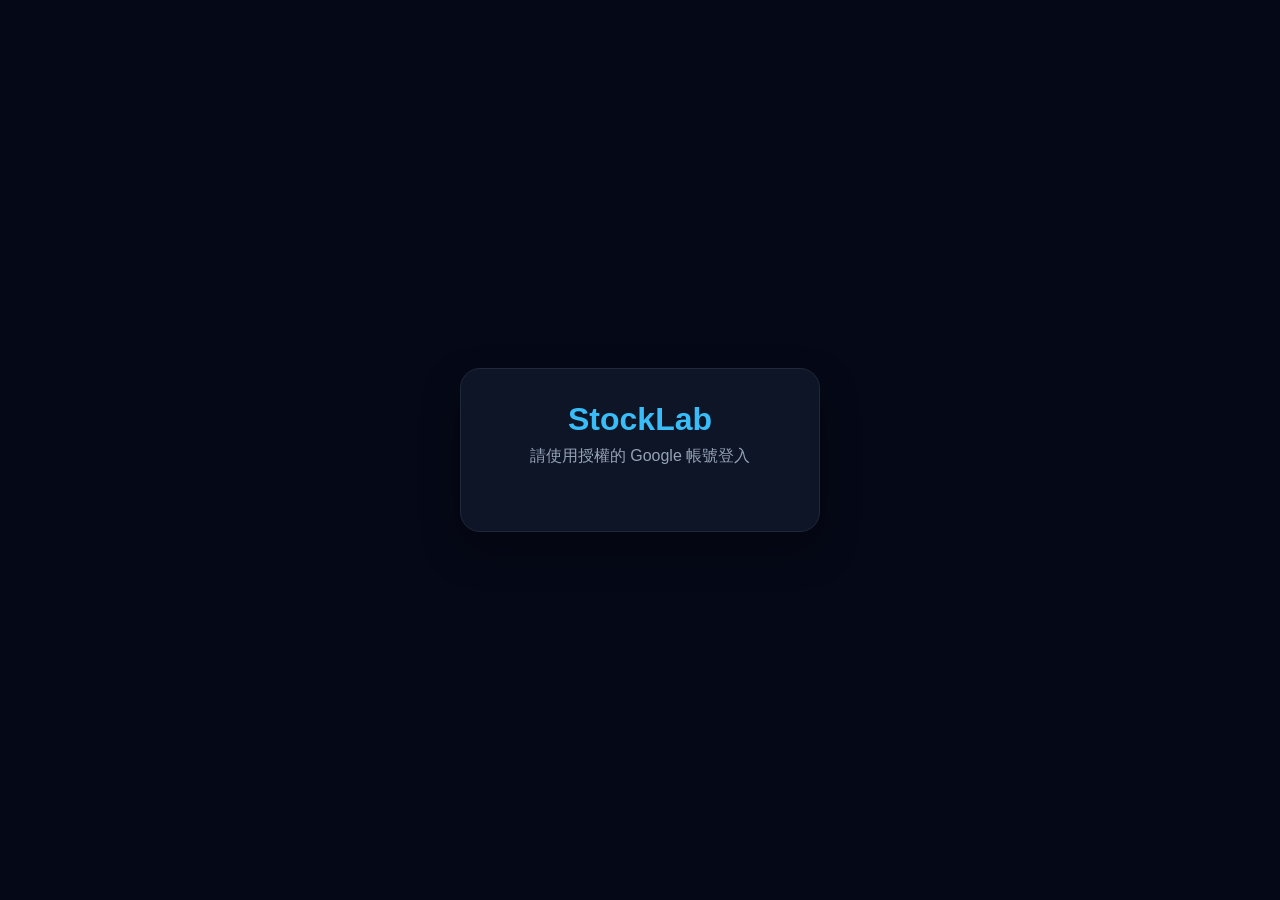
==== index.html @ 7ed43d54 "feat: compact screener multiselects and sortable result headers" ====
<!DOCTYPE html>
<html lang="zh-Hant">
<head>
  <meta charset="UTF-8" />
  <meta name="viewport" content="width=device-width, initial-scale=1.0" />
  <title>StockLab</title>
  <meta name="theme-color" content="#050816" />
  <!-- 預熱後端連線：首個 JSONP 打 script.google.com（302 轉 googleusercontent），
       讓 DNS/TLS 握手與 HTML/JS 解析並行，省下首次請求的連線建立時間。 -->
  <link rel="preconnect" href="https://script.google.com" crossorigin />
  <link rel="dns-prefetch" href="https://script.googleusercontent.com" />
  <link rel="preconnect" href="https://accounts.google.com" crossorigin />
  <link rel="icon" href="icons/favicon.svg" type="image/svg+xml" />
  <link rel="apple-touch-icon" href="icons/apple-touch-icon.png" />
  <link rel="manifest" href="manifest.json" />
  <link rel="stylesheet" href="css/style.css?v=11.29-mobile2" />
  <link rel="stylesheet" href="css/mobile.css?v=11.29-mobile2" />
  <script id="gsi-client" src="https://accounts.google.com/gsi/client" async defer></script>
</head>
<body>
  <div id="login-overlay" class="login-overlay" hidden>
    <div class="login-card">
      <h1>StockLab</h1>
      <p>請使用授權的 Google 帳號登入</p>
      <div id="gsi-button"></div>
      <div id="login-loading" class="login-loading" hidden><span class="login-spinner" aria-hidden="true"></span><span id="login-loading-text">登入中…</span></div>
      <p id="login-error" class="login-error" hidden></p>
    </div>
  </div>

  <div class="app">
    <aside class="sidebar">
      <div class="logo">StockLab</div>
      <div class="version-stack">
        <div class="app-version" id="appVersion">前端 --</div>
        <div class="app-version backend-version is-pending" id="backendVersion">後端 檢查中</div>
      </div>
      <nav class="nav">
        <button class="nav-btn active" data-page="dashboard">首頁總覽</button>
        <button class="nav-btn" data-page="candidates">候選清單</button>
        <button class="nav-btn" data-page="screener">選股策略</button>
        <button class="nav-btn" data-page="market">市場總覽</button>
        <button class="nav-btn" data-page="portfolio">我的庫存</button>
        <button class="nav-btn" data-page="analysis">線圖分析</button>
        <button class="nav-btn" data-page="admin" id="navAdmin" hidden>帳號管理</button>
        <button class="nav-btn mobile-more-btn" id="btnMobileMore" type="button">更多</button>
      </nav>
      <button type="button" class="sidebar-logout-btn" data-action="logout">登出</button>
    </aside>

    <main class="main">
      <div class="topbar">
        <div>
          <h1 id="pageTitle">首頁總覽</h1>
          <div class="muted" id="pageSubtitle">盤後大盤、關注股票與技術訊號</div>
          <div id="dashboardUpdateStatus" class="update-status">讀取更新狀態...</div>
        </div>
        <div class="top-actions">
          <button id="btnUpdateDaily">更新盤後資料</button>
          <button id="btnRunDerived" title="把技術指標與所有衍生快取排入背景分階段重算，完成後首頁自動更新（避免單次請求撞後端 6 分鐘上限）">重算指標</button>
          <button id="btnBackfillHistory">回補歷史資料</button>
          <button id="btnRefreshVersion">更新版本</button>
          <button id="btnNotificationCenter" class="notification-button" type="button" aria-label="開啟通知中心">通知 <span id="notificationUnreadCount" class="notification-count" hidden>0</span></button>
          <div class="muted" id="apiStatus">尚未連線</div>
        </div>
      </div>

      <section id="dashboardPage" class="page active">
        <div id="marketCards" class="dashboard-primary-grid"></div>
        <div id="dashboardV11Summary" class="dashboard-v11-summary"></div>

        <div class="panel">
          <div class="panel-header">
            <div>
              <h2>我的關注股票</h2>
            </div>
            <div class="watch-actions">
              <button id="btnToggleWatchForm" class="icon-btn" type="button" title="新增關注股票" aria-label="新增關注股票">＋</button>
              <button id="btnWatchColumns" class="icon-btn" type="button" title="變更欄位" aria-label="變更欄位">✏️</button>
              <div id="watchColumnMenu" class="column-menu" hidden role="dialog" aria-label="選擇欄位"></div>
            </div>
            <label class="candidate-sort watch-mobile-sort" for="watchlistMobileSort">排序
              <select id="watchlistMobileSort">
                <option value="symbol">股票代號</option>
                <option value="changePercent">漲跌幅</option>
                <option value="totalScore">技術分數</option>
                <option value="trendText">狀態</option>
                <option value="rsi14">RSI</option>
                <option value="adx14">ADX</option>
                <option value="atrPercent">ATR%</option>
                <option value="volumeRatio">量比</option>
                <option value="foreignNet">外資</option>
                <option value="trustNet">投信</option>
                <option value="dealerNet">自營商</option>
                <option value="signalSummary">訊號</option>
              </select>
            </label>
          </div>

          <form id="watchlistForm" class="watch-form hidden">
            <label class="full">股票代號<input id="watchSymbol" name="symbol" type="text" inputmode="text" required placeholder="2330, 006208, 0050" autocomplete="off" /></label>
            <label class="full">備註<input name="note" type="text" placeholder="ETF 長期觀察" /></label>
            <label>目標價<input name="target_price" type="number" step="0.0001" placeholder="250" /></label>
            <label>提醒價<input name="alert_price" type="number" step="0.0001" placeholder="230" /></label>
            <label class="check-label full">
              <input name="backfill" type="checkbox" />
              加入後自動回補歷史資料
            </label>
            <div class="form-actions full">
              <button type="submit">加入關注股票</button>
              <span id="watchFormMessage" class="muted"></span>
            </div>
          </form>

          <div id="emptyWatchlist" class="empty-state hidden">
            <div>目前尚未加入關注股票</div>
            <button id="btnEmptyAddWatch">新增關注股票</button>
          </div>
          <div class="table-wrap">
            <table>
              <thead>
                <tr>
                  <th aria-sort="none"><button class="table-sort-button" type="button" data-watch-sort="symbol">股票</button></th>
                  <th aria-sort="none" data-col="changePercent"><button class="table-sort-button" type="button" data-watch-sort="changePercent">漲跌幅</button></th>
                  <th aria-sort="none" data-col="totalScore"><button class="table-sort-button" type="button" data-watch-sort="totalScore">技術分數</button></th>
                  <th aria-sort="none" data-col="trendText"><button class="table-sort-button" type="button" data-watch-sort="trendText">狀態</button></th>
                  <th aria-sort="none" data-col="rsi14"><button class="table-sort-button" type="button" data-watch-sort="rsi14">RSI</button></th>
                  <th aria-sort="none" data-col="adx14"><button class="table-sort-button" type="button" data-watch-sort="adx14">ADX</button></th>
                  <th aria-sort="none" data-col="atrPercent"><button class="table-sort-button" type="button" data-watch-sort="atrPercent">ATR%</button></th>
                  <th aria-sort="none" data-col="volumeRatio"><button class="table-sort-button" type="button" data-watch-sort="volumeRatio">量比</button></th>
                  <th aria-sort="none" data-col="foreignNet"><button class="table-sort-button" type="button" data-watch-sort="foreignNet">外資</button></th>
                  <th aria-sort="none" data-col="trustNet"><button class="table-sort-button" type="button" data-watch-sort="trustNet">投信</button></th>
                  <th aria-sort="none" data-col="dealerNet"><button class="table-sort-button" type="button" data-watch-sort="dealerNet">自營商</button></th>
                  <th aria-sort="none" data-col="signalSummary"><button class="table-sort-button" type="button" data-watch-sort="signalSummary">訊號</button></th>
                  <th data-col="sparkline">迷你線圖</th>
                  <th>操作</th>
                </tr>
              </thead>
              <tbody id="watchlistBody"></tbody>
            </table>
          </div>
        </div>
      </section>

      <section id="candidatesPage" class="page">
        <div class="candidate-toolbar">
          <div>
            <h2>盤後候選</h2>
            <div id="candidateStatus" class="muted"></div>
          </div>
          <div class="candidate-actions">
            <label class="candidate-sort">排序
              <select id="candidateSort">
                <option value="totalScore">技術分數高到低</option>
                <option value="riskScore">風險分數高到低</option>
                <option value="symbol">股票代號</option>
              </select>
            </label>
            <label class="candidate-sort">篩選
              <select id="candidateFilter">
                <option value="all">全部候選</option>
                <option value="buy">買入候選</option>
                <option value="sell">賣出候選</option>
                <option value="etf">ETF</option>
                <option value="stock">個股</option>
              </select>
            </label>
          </div>
        </div>
        <div id="candidateSummary" class="grid-4 candidate-summary"></div>

        <div class="panel candidate-section">
          <div class="panel-header">
            <div>
              <h2>買入候選</h2>
            </div>
          </div>
          <div class="table-wrap">
            <table>
              <thead>
                <tr>
                  <th>股票</th>
                  <th>收盤價</th>
                  <th>RSI</th>
                  <th>ADX</th>
                  <th>ATR</th>
                  <th>技術分數</th>
                  <th>風險分數</th>
                  <th>狀態</th>
                  <th>符合原因</th>
                  <th>建議</th>
                </tr>
              </thead>
              <tbody id="buyCandidatesBody"></tbody>
            </table>
          </div>
        </div>

        <div class="panel candidate-section">
          <div class="panel-header">
            <div>
              <h2>賣出候選</h2>
            </div>
          </div>
          <div class="table-wrap">
            <table>
              <thead>
                <tr>
                  <th>股票</th>
                  <th>收盤價</th>
                  <th>RSI</th>
                  <th>ADX</th>
                  <th>ATR</th>
                  <th>技術分數</th>
                  <th>風險分數</th>
                  <th>狀態</th>
                  <th>符合原因</th>
                  <th>建議</th>
                </tr>
              </thead>
              <tbody id="sellCandidatesBody"></tbody>
            </table>
          </div>
        </div>
      </section>

      <section id="screenerPage" class="page">
        <div class="screener-toolbar panel">
          <div>
            <div class="section-kicker">全市場盤後選股</div>
            <h2>選股策略組合</h2>
            <div id="screenerMetaStatus" class="muted">正在讀取上市、上櫃及 ETF 資料狀態…</div>
          </div>
          <div class="screener-toolbar-actions">
            <button id="btnRefreshScreenerDaily" type="button" hidden>更新今日資料</button>
            <button id="btnBootstrapScreenerData" type="button" hidden>首次建立 80 日資料</button>
          </div>
        </div>

        <div class="panel screener-builder">
          <div class="panel-header">
            <div>
              <h2>自訂選股條件</h2>
            </div>
            <button id="btnOpenScreenerConditions" type="button">＋ 加入條件</button>
          </div>
          <div id="screenerConditionBar" class="screener-condition-bar"></div>
          <div class="screener-run-bar">
            <button id="btnStartScreener" type="button">開始選股</button>
          </div>
        </div>

        <div class="panel screener-results-panel">
          <div class="panel-header">
            <div>
              <h2>符合條件清單</h2>
            </div>
          </div>
          <div class="table-wrap">
            <table class="screener-results-table">
              <thead id="screenerResultHead"><tr>
                <th scope="col" aria-sort="none"><button type="button" data-screener-sort="symbol" title="依股票代號排序">股票 <span class="screener-sort-arrow" aria-hidden="true">↕</span></button></th>
                <th scope="col" aria-sort="none"><button type="button" data-screener-sort="market">市場 <span class="screener-sort-arrow" aria-hidden="true">↕</span></button></th>
                <th scope="col" aria-sort="none"><button type="button" data-screener-sort="industry">產業 <span class="screener-sort-arrow" aria-hidden="true">↕</span></button></th>
                <th scope="col" aria-sort="none"><button type="button" data-screener-sort="close">收盤價 <span class="screener-sort-arrow" aria-hidden="true">↕</span></button></th>
                <th scope="col" aria-sort="none"><button type="button" data-screener-sort="changePercent">漲跌幅 <span class="screener-sort-arrow" aria-hidden="true">↕</span></button></th>
                <th scope="col" aria-sort="descending"><button type="button" data-screener-sort="volume">成交量 <span class="screener-sort-arrow" aria-hidden="true">↓</span></button></th>
                <th scope="col" aria-sort="none"><button type="button" data-screener-sort="peRatio">本益比 <span class="screener-sort-arrow" aria-hidden="true">↕</span></button></th>
                <th scope="col" aria-sort="none"><button type="button" data-screener-sort="rsi14">RSI <span class="screener-sort-arrow" aria-hidden="true">↕</span></button></th>
                <th scope="col">操作</th>
              </tr></thead>
              <tbody id="screenerResultBody"><tr><td colspan="9" class="candidate-empty">尚未執行選股</td></tr></tbody>
            </table>
          </div>
          <div id="screenerPagination" class="screener-pagination"></div>
        </div>
      </section>

      <section id="marketPage" class="page">
        <div id="marketSummaryCards" class="grid-4"></div>
        <div class="panel"><h2>市場摘要</h2><div id="marketSummaryBody" class="v11-list"></div></div>
      </section>

      <section id="portfolioPage" class="page">
        <div class="portfolio-page-header">
          <div>
            <h2>我的庫存</h2>
            <div id="portfolioStatus" class="muted">讀取最新庫存...</div>
          </div>
          <button id="openQuickTradeBtn" type="button" data-action="open-trade-modal">＋ 快速買賣</button>
        </div>

        <div id="portfolioSummary" class="portfolio-summary-grid"></div>

        <div class="panel">
          <div class="panel-header">
            <div>
              <h2>持有部位</h2>
            </div>
            <button id="btnRefreshPortfolio" type="button">重新計算</button>
          </div>
          <div class="table-wrap">
            <table>
              <thead>
                <tr>
                  <th>股票</th>
                  <th>股數</th>
                  <th>平均成本</th>
                  <th>現價</th>
                  <th>今日漲跌</th>
                  <th>今日損益</th>
                  <th>市值</th>
                  <th>未實現損益</th>
                  <th>累積報酬率</th>
                  <th>技術狀態</th>
                  <th>操作</th>
                </tr>
              </thead>
              <tbody id="portfolioBody"></tbody>
            </table>
          </div>
        </div>

        <details id="portfolioTransactionsDetails" class="panel disclosure-panel">
          <summary><span>最近交易紀錄</span><small>展開後才載入</small></summary>
          <div class="disclosure-content">
            <div class="table-wrap">
              <table>
                <thead><tr><th>日期</th><th>類型</th><th>股票</th><th>股數</th><th>價格</th><th>手續費</th><th>稅</th><th>備註</th><th>操作</th></tr></thead>
                <tbody id="transactionsBody"></tbody>
              </table>
            </div>
            <div class="list-actions"><button id="btnLoadMoreTransactions" type="button" hidden>載入更多</button></div>
          </div>
        </details>
      </section>

      <section id="analysisPage" class="page">
        <div class="panel">
          <div class="panel-header">
            <div><h2 id="analysisTitle">線圖分析</h2></div>
            <div class="inline-form">
              <input id="analysisSymbol" type="text" inputmode="numeric" aria-label="股票代號" placeholder="輸入股票代號，例如 006208" />
              <button id="btnLoadAnalysis">查詢</button>
              <button id="btnRefreshAnalysis" type="button">重新整理</button>
            </div>
          </div>
        </div>

        <div class="panel analysis-chart-panel">
          <div class="chart-wrap">
            <svg id="mainChart" viewBox="0 0 920 420" preserveAspectRatio="none"></svg>
            <div id="chartTooltip" class="chart-tooltip" hidden></div>
          </div>
          <div class="chart-legend-bar">
            <div class="line-menu-wrap">
              <button id="btnAnalysisLines" class="icon-btn" type="button" title="選擇顯示的線" aria-label="選擇顯示的線">✏️</button>
              <div id="analysisLineControls" class="line-controls column-menu" hidden role="dialog" aria-label="選擇顯示的線"></div>
            </div>
            <div class="legend"><span class="legend-item price-line">收盤價</span><span class="legend-item cost-line">平均成本</span></div>
          </div>
          <div id="analysisDataNotice" class="analysis-notice" hidden></div>
        </div>

        <div class="panel">
          <h2>技術摘要</h2>
          <div id="indicatorCards" class="metric-grid"></div>
        </div>

        <div id="analysisDetailBody" class="analysis-detail-sections"></div>

        <div class="panel">
          <h2>近期技術訊號</h2>
          <div id="signalsBox"></div>
        </div>
      </section>

      <section id="adminPage" class="page">
        <div class="panel">
          <div class="panel-header">
            <div>
              <h2>帳號管理</h2>
              <div class="muted">白名單帳號才能登入。角色 admin 可管理帳號；user 只能看資料（資料目前全體共用）。</div>
            </div>
          </div>
          <form id="admin-add-form" class="admin-add-form">
             <input type="email" id="admin-add-email" aria-label="要授權的 Google 電子郵件" placeholder="要授權的 Google email" required />
             <select id="admin-add-role" aria-label="帳號角色"><option value="user">user</option><option value="admin">admin</option></select>
            <button type="submit">新增</button>
          </form>
          <div id="admin-status" class="admin-status" hidden></div>
          <div class="table-wrap">
            <table id="admin-user-table"><thead><tr><th>email</th><th>角色</th><th>狀態</th><th>操作</th></tr></thead><tbody></tbody></table>
          </div>
        </div>
      </section>

    </main>
  </div>

  <div id="mobileMoreSheet" class="mobile-more-sheet" hidden>
    <button class="mobile-more-backdrop" type="button" data-action="close-mobile-more" aria-label="關閉更多選單"></button>
    <div class="mobile-more-panel" role="dialog" aria-modal="true" aria-label="更多功能">
      <div class="mobile-more-header"><strong>更多功能</strong><button type="button" data-action="close-mobile-more" aria-label="關閉">關閉</button></div>
      <div id="mobileMoreLinks" class="mobile-more-links"></div>
    </div>
  </div>

  <div id="screenerConditionSheet" class="floating-sheet screener-condition-sheet" hidden>
    <button class="floating-sheet-backdrop" type="button" data-action="close-screener-conditions" aria-label="關閉選股條件"></button>
    <section class="floating-sheet-panel" role="dialog" aria-modal="true" aria-labelledby="screenerConditionTitle">
      <header class="floating-sheet-header">
        <div><div class="detail-sheet-kicker">選股策略</div><h2 id="screenerConditionTitle">自訂選股條件</h2></div>
        <button class="icon-button" type="button" data-action="close-screener-conditions" aria-label="關閉" title="關閉">×</button>
      </header>
      <div class="screener-catalog-tools">
         <input id="screenerConditionSearch" type="search" aria-label="查詢選股條件" placeholder="查詢條件…" autocomplete="off" />
        <div id="screenerCategoryTabs" class="screener-category-tabs">
          <button type="button" class="active" data-screener-category="all">全部</button>
          <button type="button" data-screener-category="price">價量</button>
          <button type="button" data-screener-category="technical">技術</button>
          <button type="button" data-screener-category="fundamental">基本</button>
          <button type="button" data-screener-category="institution">籌碼</button>
          <button type="button" data-screener-category="basic">市場</button>
        </div>
      </div>
      <div id="screenerCatalogList" class="floating-sheet-body screener-catalog-list"></div>
    </section>
  </div>

  <div id="dashboardDetailSheet" class="detail-sheet" hidden>
    <button class="detail-sheet-backdrop" type="button" data-action="close-dashboard-detail" aria-label="關閉明細"></button>
    <section class="detail-sheet-panel" role="dialog" aria-modal="true" aria-labelledby="dashboardDetailTitle">
      <header class="detail-sheet-header">
        <div><div class="detail-sheet-kicker">首頁明細</div><h2 id="dashboardDetailTitle">詳細清單</h2></div>
        <button class="icon-button" type="button" data-action="close-dashboard-detail" aria-label="關閉" title="關閉">×</button>
      </header>
      <div id="dashboardDetailBody" class="detail-sheet-body"></div>
    </section>
  </div>

  <div id="backfillSheet" class="detail-sheet" hidden>
    <button class="detail-sheet-backdrop" type="button" data-action="close-backfill" aria-label="關閉回補設定"></button>
    <section class="detail-sheet-panel compact" role="dialog" aria-modal="true" aria-labelledby="backfillTitle">
      <header class="detail-sheet-header">
        <div><div class="detail-sheet-kicker">資料工具</div><h2 id="backfillTitle">回補歷史資料</h2></div>
        <button class="icon-button" type="button" data-action="close-backfill" aria-label="關閉" title="關閉">×</button>
      </header>
      <form id="backfillForm" class="backfill-form">
        <div class="inline-warning">回補歷史資料可能需要較久，開始後請勿關閉頁面。</div>
        <label>月份<input name="months" type="number" min="1" max="36" value="12" required /></label>
        <label>指定股票代號（可留空）<input name="symbols" type="text" placeholder="2330, 006208" /></label>
        <div class="form-actions"><button type="submit">開始回補</button><span id="backfillMessage" class="muted"></span></div>
      </form>
    </section>
  </div>

  <div id="notificationSheet" class="floating-sheet notification-sheet" hidden>
    <button class="floating-sheet-backdrop" type="button" data-action="close-notifications" aria-label="關閉通知"></button>
    <section class="floating-sheet-panel" role="dialog" aria-modal="true" aria-labelledby="notificationSheetTitle">
      <header class="floating-sheet-header">
        <div><div class="detail-sheet-kicker">盤後提醒</div><h2 id="notificationSheetTitle">通知</h2></div>
        <button class="icon-button" type="button" data-action="close-notifications" aria-label="關閉" title="關閉">×</button>
      </header>
      <div class="notification-toolbar">
        <button id="btnMarkAllNotificationsRead" type="button">全部已讀</button>
        <button id="btnClearNotificationSheet" class="danger-btn" type="button">清除通知</button>
      </div>
      <div id="notificationSheetBody" class="floating-sheet-body v11-list"></div>
      <button id="btnLoadMoreNotifications" type="button" hidden>載入更多</button>
    </section>
  </div>

  <div id="tradeModal" class="floating-sheet trade-modal" hidden>
    <button class="floating-sheet-backdrop" type="button" data-action="close-trade-modal" aria-label="關閉快速買賣"></button>
    <section class="floating-sheet-panel trade-modal-panel" role="dialog" aria-modal="true" aria-labelledby="tradeModalTitle">
      <header class="floating-sheet-header">
        <div><div class="detail-sheet-kicker">交易紀錄</div><h2 id="tradeModalTitle">快速買賣</h2><div id="tradeStockName" class="muted"></div></div>
        <button class="icon-button" type="button" data-action="close-trade-modal" aria-label="關閉" title="關閉">×</button>
      </header>
      <form id="transactionForm" class="form-grid trade-modal-form">
        <fieldset class="trade-action-field full">
          <legend>類型</legend>
          <div class="segmented-control">
            <label><input type="radio" name="action" value="BUY" checked /><span>買進</span></label>
            <label><input type="radio" name="action" value="SELL" /><span>賣出</span></label>
          </div>
        </fieldset>
        <label>股票代號<input name="symbol" type="text" inputmode="numeric" required placeholder="2330" /></label>
        <label>股數<input name="quantity" type="number" step="0.0001" min="0.0001" required /></label>
        <label>價格<input name="price" type="number" step="0.0001" min="0.0001" required /></label>
        <label>日期<input name="date" type="date" required /></label>
        <label>手續費<input name="fee" type="number" step="0.01" min="0" value="0" /></label>
        <label>交易稅<input name="tax" type="number" step="0.01" min="0" value="0" /></label>
        <label class="full">備註<input name="note" placeholder="選填" /></label>
        <div class="form-actions full"><button type="submit">儲存交易</button><span id="formMessage" class="muted"></span></div>
      </form>
    </section>
  </div>

  <div id="indicatorExplainModal" class="explain-modal" hidden>
    <button class="explain-modal-backdrop" type="button" data-action="close-indicator-explain" aria-label="關閉指標說明"></button>
    <section class="explain-modal-panel" role="dialog" aria-modal="true" aria-labelledby="indicatorExplainTitle">
      <header class="explain-modal-header">
        <div><div id="indicatorExplainKicker" class="explain-modal-kicker">指標說明</div><h3 id="indicatorExplainTitle">技術指標</h3></div>
        <button class="icon-button modal-close" type="button" data-action="close-indicator-explain" aria-label="關閉" title="關閉">×</button>
      </header>
      <div id="indicatorExplainBody" class="explain-modal-body explanation-text"></div>
    </section>
  </div>

  <div id="toastRegion" class="toast-region" role="status" aria-live="polite"></div>

  <script defer src="js/config.js?v=11.29"></script>
  <script defer src="js/api.js?v=11.29"></script>
  <script defer src="js/indicator-explain.js?v=11.29"></script>
  <script defer src="js/app.js?v=11.29-mobile2"></script>
  <script defer src="js/mobile-ui.js?v=11.29-mobile2"></script>
</body>
</html>
---- css/style.css ----
:root {
  --bg: #050816;
  --panel: #0f172a;
  --panel2: #111827;
  --border: #1f2937;
  --text: #e5e7eb;
  --muted: #94a3b8;
  --blue: #38bdf8;
  --green: #22c55e;
  --red: #ef4444;
  --yellow: #eab308;
  --purple: #a78bfa;
}

* {
  box-sizing: border-box;
}

body {
  margin: 0;
  background: var(--bg);
  color: var(--text);
  font-family: Arial, "Microsoft JhengHei", sans-serif;
}

.app {
  display: grid;
  grid-template-columns: 230px 1fr;
  min-height: 100vh;
}

.sidebar {
  background: rgba(15, 23, 42, 0.94);
  border-right: 1px solid var(--border);
  padding: 24px;
}

.logo {
  font-size: 24px;
  font-weight: 800;
  color: var(--blue);
  margin-bottom: 6px;
}

.version-stack {
  display: flex;
  flex-wrap: wrap;
  gap: 6px;
  margin-bottom: 28px;
}

.app-version {
  display: inline-flex;
  align-items: center;
  min-height: 24px;
  padding: 4px 8px;
  border: 1px solid rgba(148, 163, 184, 0.28);
  border-radius: 999px;
  color: var(--muted);
  font-size: 12px;
  margin-bottom: 0;
}

.backend-version.is-match {
  color: var(--green);
  border-color: rgba(34, 197, 94, 0.4);
  background: rgba(34, 197, 94, 0.08);
}

.backend-version.is-mismatch {
  color: var(--yellow);
  border-color: rgba(234, 179, 8, 0.5);
  background: rgba(234, 179, 8, 0.1);
}

.backend-version.is-pending {
  color: var(--muted);
}

.nav {
  display: grid;
  gap: 8px;
}

.nav-btn {
  width: 100%;
  text-align: left;
  background: transparent;
  border: 0;
  color: var(--muted);
  padding: 12px 14px;
  border-radius: 12px;
  cursor: pointer;
  font-size: 15px;
}

.sidebar-logout-btn {
  width: 100%;
  margin-top: 20px;
}

.nav-btn.active,
.nav-btn:hover {
  background: #1e293b;
  color: #fff;
}

.main {
  min-width: 0;
  padding: 28px;
}

.topbar {
  display: flex;
  justify-content: space-between;
  gap: 16px;
  align-items: center;
  margin-bottom: 24px;
}

.top-actions {
  display: flex;
  align-items: center;
  gap: 12px;
  flex-wrap: wrap;
  justify-content: flex-end;
}

h1, h2, h3 {
  margin: 0;
}

.muted {
  color: var(--muted);
}

.update-status {
  margin-top: 10px;
  display: inline-flex;
  align-items: center;
  min-height: 30px;
  border-radius: 999px;
  padding: 7px 12px;
  font-size: 13px;
  line-height: 1.4;
  border: 1px solid rgba(148, 163, 184, 0.25);
  color: var(--muted);
  background: rgba(15, 23, 42, 0.8);
}

.update-status.success {
  color: var(--green);
  border-color: rgba(34, 197, 94, 0.35);
  background: rgba(34, 197, 94, 0.1);
}

.update-status.warning {
  color: var(--yellow);
  border-color: rgba(234, 179, 8, 0.35);
  background: rgba(234, 179, 8, 0.1);
}

.page {
  display: none;
  min-width: 0;
}

.page.active {
  display: block;
}

.page[hidden] {
  display: none !important;
}

.grid-4 {
  display: grid;
  grid-template-columns: repeat(4, minmax(0, 1fr));
  gap: 16px;
  margin-bottom: 20px;
}

.card,
.panel {
  min-width: 0;
  background: rgba(15, 23, 42, 0.88);
  border: 1px solid var(--border);
  border-radius: 20px;
  box-shadow: 0 18px 40px rgba(0, 0, 0, 0.25);
}

.card {
  padding: 18px;
}

.card-title {
  color: var(--muted);
  font-size: 13px;
  margin-bottom: 10px;
}

.card-value {
  font-size: 26px;
  font-weight: 800;
  margin-bottom: 6px;
}

.panel {
  padding: 22px;
  margin-bottom: 20px;
}

.panel-header {
  position: relative;
  display: flex;
  justify-content: space-between;
  align-items: start;
  gap: 16px;
  margin-bottom: 18px;
}

.column-menu[hidden] { display: none; }
.column-menu {
  position: absolute; top: 100%; right: 0; z-index: 50; margin-top: 8px; padding: 10px 12px;
  background: rgba(15,23,42,0.98); border: 1px solid var(--border); border-radius: 12px;
  box-shadow: 0 12px 30px rgba(0,0,0,0.35); display: grid; gap: 6px; min-width: 160px;
}
.column-menu-item { display: flex; align-items: center; gap: 8px; font-size: 14px; cursor: pointer; }

/* 關注清單工具列：新增(＋) 與 變更欄位(✏️) 並排成兩顆 icon 按鈕，欄位選單錨定在其正下方。 */
.watch-actions { position: relative; display: flex; align-items: center; gap: 8px; }
.icon-btn {
  display: inline-flex; align-items: center; justify-content: center;
  width: 44px; height: 44px; min-height: 44px; padding: 0; font-size: 18px; line-height: 1;
}

/* 變更欄位取消勾選的欄位：手機卡片模式的 td{display:flex} 會蓋掉瀏覽器預設的
   [hidden]{display:none}，導致隱藏欄在手機又冒出來、卡片變得又長又亂、欄位選擇形同失效。
   明確補這條，讓隱藏欄在所有裝置都真的隱藏。 */
[data-col][hidden] { display: none !important; }

/* 線圖頁「選擇顯示的線」：仿關注清單，鉛筆(✏️) 在左、選單靠左往下展開（跟關注一致）。 */
.chart-legend-bar { display: flex; justify-content: flex-start; align-items: center; gap: 12px; flex-wrap: wrap; margin-top: 10px; }
.line-menu-wrap { position: relative; }
/* 靠左展開（鉛筆在左，避免溢出）。 */
.line-controls.column-menu {
  left: 0; right: auto; margin: 0;
  width: 240px; max-width: calc(100vw - 24px);
  overflow-x: hidden; overflow-y: auto; overscroll-behavior: contain;
}
/* display 只在「未收合」時套用——否則會與 .column-menu[hidden]{display:none} 同特異性、
   因排在後面而蓋掉它，導致 hidden 屬性失效、選單永遠關不掉。 */
.line-controls.column-menu:not([hidden]) { display: grid; gap: 8px; }
.line-control { display: flex; align-items: center; gap: 8px; font-size: 14px; cursor: pointer; white-space: nowrap; }
.line-swatch { width: 16px; height: 3px; border-radius: 2px; display: inline-block; flex: 0 0 auto; }

.candidate-toolbar {
  display: flex;
  align-items: end;
  justify-content: space-between;
  gap: 16px;
  margin-bottom: 18px;
}

.candidate-sort {
  display: grid;
  gap: 6px;
  min-width: 190px;
  color: var(--muted);
  font-size: 13px;
}

.candidate-actions { display: flex; align-items: end; gap: 10px; }

/* 手機版關注清單排序：thead 在 ≤650px 被隱藏（見下方 media query），
   header 排序按鈕摸不到，平常桌機版就不顯示這顆下拉選單。 */
.watch-mobile-sort {
  display: none;
}

.candidate-section table {
  min-width: 1040px;
}

.candidate-section:last-child table {
  min-width: 1040px;
}

.candidate-reason {
  min-width: 260px;
  max-width: 420px;
  white-space: normal;
  line-height: 1.55;
}

.candidate-empty {
  padding: 30px 12px;
  color: var(--muted);
  text-align: center;
}

.candidate-empty::before {
  display: none;
}
.switch-label { display: inline-flex; align-items: center; gap: 8px; white-space: nowrap; }

.up {
  color: var(--red);
}

.down {
  color: var(--green);
}

.td-inst { text-align: right; white-space: nowrap; }

.warn {
  color: var(--yellow);
}

.metric-alert {
  color: var(--red);
}

.table-wrap {
  width: 100%;
  overflow-x: auto;
}

table {
  width: 100%;
  border-collapse: collapse;
}

th, td {
  padding: 13px 10px;
  border-bottom: 1px solid var(--border);
  text-align: left;
  white-space: nowrap;
}

th {
  color: var(--muted);
  font-weight: 500;
}

.table-sort-button {
  display: inline-flex;
  align-items: center;
  gap: 6px;
  min-width: 0;
  padding: 2px 0;
  border: 0;
  background: transparent;
  color: inherit;
  font: inherit;
  white-space: nowrap;
  cursor: pointer;
}

.table-sort-button::after {
  content: "↕";
  width: 12px;
  color: rgba(148, 163, 184, 0.65);
  font-size: 11px;
  text-align: center;
}

.table-sort-button[data-direction="asc"]::after {
  content: "▲";
  color: var(--blue);
}

.table-sort-button[data-direction="desc"]::after {
  content: "▼";
  color: var(--blue);
}

.table-sort-button:hover,
.table-sort-button:focus-visible {
  color: var(--text);
}

.badge {
  display: inline-block;
  padding: 6px 10px;
  border-radius: 999px;
  font-size: 12px;
  background: rgba(34, 197, 94, 0.14);
  color: var(--green);
}

.badge.warn {
  background: rgba(234, 179, 8, 0.14);
  color: var(--yellow);
}

/* 台股慣例（漲紅跌綠）：空頭/偏弱維持 danger 這個 class 名稱，但改為綠色。 */
.badge.danger {
  background: rgba(34, 197, 94, 0.14);
  color: var(--green);
}

/* 多頭/偏多/強勢：紅色徽章，不再依賴 .badge 綠色預設。 */
.badge.bull {
  background: rgba(239, 68, 68, 0.14);
  color: var(--red);
}

.sparkline {
  width: 150px;
  height: 36px;
}

.analysis-layout {
  display: grid;
  grid-template-columns: 1.45fr 0.7fr;
  gap: 20px;
}

.chart-wrap {
  position: relative;
  width: 100%;
  height: 420px;
  background: linear-gradient(180deg, rgba(2, 6, 23, 0.9), rgba(15, 23, 42, 0.65));
  border: 1px solid var(--border);
  border-radius: 18px;
  overflow: hidden;
}

svg {
  display: block;
  width: 100%;
  height: 100%;
}

.chart-hover-layer line {
  stroke: rgba(226, 232, 240, 0.72);
  stroke-width: 1.5;
  stroke-dasharray: 5 6;
}

.chart-hover-layer circle {
  fill: #f8fafc;
  stroke: var(--green);
  stroke-width: 4;
}

.chart-tooltip {
  position: absolute;
  z-index: 5;
  min-width: 138px;
  max-width: min(220px, calc(100% - 16px));
  padding: 10px 12px;
  border: 1px solid rgba(148, 163, 184, 0.4);
  border-radius: 8px;
  background: rgba(2, 6, 23, 0.94);
  color: #e5e7eb;
  box-shadow: 0 16px 32px rgba(0, 0, 0, 0.32);
  font-size: 13px;
  line-height: 1.45;
  pointer-events: none;
}

.chart-tooltip strong,
.chart-tooltip span {
  display: block;
}

.chart-tooltip strong {
  margin-bottom: 4px;
  color: #f8fafc;
  font-size: 12px;
}

.legend {
  display: flex;
  flex-wrap: wrap;
  gap: 14px;
  margin-top: 14px;
  color: var(--muted);
  font-size: 13px;
}

.legend-item::before {
  content: "";
  display: inline-block;
  width: 18px;
  height: 3px;
  border-radius: 99px;
  margin-right: 7px;
  transform: translateY(-3px);
}

.price-line::before {
  background: var(--green);
}

.ma-line::before {
  background: var(--blue);
}

.cost-line::before {
  background: var(--yellow);
}

.line-controls {
  display: flex;
  flex-wrap: wrap;
  gap: 8px;
  margin-top: 12px;
}

.line-control {
  display: inline-flex;
  align-items: center;
  gap: 7px;
  height: 44px;
  min-height: 44px;
  max-height: 44px;
  min-width: 0;
  padding: 4px 8px;
  border: 1px solid rgba(148, 163, 184, 0.22);
  border-radius: 8px;
  color: var(--muted);
  background: rgba(2, 6, 23, 0.35);
  font-size: 13px;
  cursor: pointer;
}

.line-control input {
  width: 14px;
  height: 14px;
  accent-color: var(--blue);
}

.line-swatch {
  width: 16px;
  height: 3px;
  border-radius: 99px;
}

.analysis-notice {
  margin-top: 10px;
  color: var(--yellow);
  font-size: 13px;
  line-height: 1.5;
}

.metric-grid {
  display: grid;
  grid-template-columns: repeat(2, minmax(0, 1fr));
  gap: 12px;
}

.metric {
  background: #020617;
  border: 1px solid var(--border);
  border-radius: 16px;
  padding: 15px;
}

.metric .label {
  color: var(--muted);
  font-size: 13px;
  margin-bottom: 8px;
}

.metric .num {
  font-size: 22px;
  font-weight: 800;
}

.metric .num-muted {
  color: var(--muted);
  font-size: 16px;
  font-weight: 600;
}

.signal {
  background: #020617;
  border: 1px solid var(--border);
  border-left: 4px solid var(--green);
  border-radius: 14px;
  padding: 14px;
  margin-top: 12px;
}

.signal.risk {
  border-left-color: var(--yellow);
}

.signal.danger {
  border-left-color: var(--red);
}

.inline-form {
  display: flex;
  gap: 8px;
}

input,
select,
button {
  font-family: inherit;
}

input,
select {
  background: #020617;
  color: var(--text);
  border: 1px solid var(--border);
  border-radius: 12px;
  padding: 10px 12px;
  outline: none;
}

button {
  background: rgba(56, 189, 248, 0.18);
  color: var(--blue);
  border: 1px solid rgba(56, 189, 248, 0.35);
  border-radius: 12px;
  padding: 10px 14px;
  cursor: pointer;
}

button:hover {
  background: rgba(56, 189, 248, 0.26);
}

.danger-btn {
  background: rgba(239, 68, 68, 0.14);
  border-color: rgba(239, 68, 68, 0.35);
  color: #fca5a5;
}

.danger-btn:hover {
  background: rgba(239, 68, 68, 0.24);
}

.hidden {
  display: none !important;
}

.empty-state {
  display: flex;
  align-items: center;
  justify-content: space-between;
  gap: 14px;
  margin-bottom: 16px;
  padding: 16px;
  border: 1px dashed rgba(148, 163, 184, 0.35);
  border-radius: 14px;
  color: var(--muted);
}

.watch-form {
  display: grid;
  grid-template-columns: repeat(2, minmax(0, 1fr));
  gap: 14px;
  margin-bottom: 18px;
  padding: 16px;
  background: rgba(2, 6, 23, 0.52);
  border: 1px solid var(--border);
  border-radius: 16px;
}

.watch-form label,
.watch-symbol-row label {
  display: grid;
  gap: 6px;
  color: var(--muted);
  font-size: 13px;
}

.watch-form .full {
  grid-column: 1 / -1;
}

.watch-symbol-row {
  display: grid;
  grid-template-columns: 1fr auto;
  gap: 10px;
  align-items: end;
}

.check-label {
  display: flex !important;
  grid-template-columns: none !important;
  align-items: center;
  gap: 10px;
}

.check-label input {
  width: 18px;
  height: 18px;
  min-height: 18px;
}

.form-grid {
  display: grid;
  grid-template-columns: repeat(4, minmax(0, 1fr));
  gap: 14px;
}

.form-grid label {
  display: grid;
  gap: 6px;
  color: var(--muted);
  font-size: 13px;
}

.form-grid .full {
  grid-column: 1 / -1;
}

.form-actions {
  display: flex;
  align-items: center;
  gap: 14px;
}

@media (max-width: 1100px) {
  .app {
    grid-template-columns: 1fr;
  }

  .sidebar {
    position: sticky;
    top: 0;
    z-index: 10;
    display: block;
    padding: 12px 16px;
  }

  .logo {
    margin-bottom: 6px;
  }

  .app-version {
    margin-bottom: 12px;
  }

  .nav {
    grid-template-columns: repeat(auto-fit, minmax(110px, 1fr));
  }

  .grid-4 {
    grid-template-columns: repeat(2, minmax(0, 1fr));
  }

  .analysis-layout {
    grid-template-columns: 1fr;
  }

  .chart-wrap {
    height: 340px;
  }

  .form-grid {
    grid-template-columns: repeat(2, minmax(0, 1fr));
  }
}

@media (max-width: 650px) {
  body {
    padding-bottom: 86px;
  }

  .main {
    padding: 18px;
  }

  .topbar,
  .panel-header {
    flex-direction: column;
    align-items: flex-start;
  }

  .top-actions {
    justify-content: flex-start;
    width: 100%;
  }

  .top-actions button {
    flex: 1 1 calc(50% - 8px);
    min-width: 130px;
  }

  .update-status {
    width: 100%;
    border-radius: 14px;
    font-size: 15px;
    padding: 9px 12px;
  }

  .grid-4,
  .form-grid,
  .metric-grid {
    grid-template-columns: 1fr;
  }

  .sidebar {
    position: fixed;
    left: 0;
    right: 0;
    bottom: 0;
    top: auto;
    padding: 10px 12px 12px;
    border-right: 0;
    border-top: 1px solid var(--border);
  }

  .logo {
    display: none;
  }

  .nav {
    display: flex;
    overflow-x: auto;
    gap: 6px;
  }

  .nav-btn {
    flex: 0 0 76px;
    text-align: center;
    padding: 10px 6px;
    font-size: 12px;
  }

  .candidate-toolbar {
    align-items: stretch;
    flex-direction: column;
  }

  .candidate-sort {
    width: 100%;
  }

  .candidate-actions { width: 100%; align-items: stretch; flex-direction: column; }

  .watch-mobile-sort {
    display: grid;
    width: 100%;
    margin-top: 10px;
  }

  /* B/#1：手機下拉加寬留邊，且各自「朝畫面內側」展開避免溢出被切：
     關注(＋/✏️)在左上 → 靠左展開(left:0)；線圖鉛筆在右上 → 靠右展開(沿用 base right:0)。 */
  .column-menu { min-width: 220px; max-width: calc(100vw - 40px); }
  #watchColumnMenu { left: 0; right: auto; }
}

.card-date {
  color: var(--muted);
  font-size: 12px;
  margin-top: 8px;
}

.mock-hint {
  display: inline-block;
  margin-top: 8px;
  padding: 4px 8px;
  border-radius: 999px;
  background: rgba(234, 179, 8, 0.14);
  color: var(--yellow);
  font-size: 12px;
}

.top-actions {
  display: flex;
  align-items: center;
  justify-content: flex-end;
  flex-wrap: wrap;
  gap: 10px;
}

body.device-mobile .chart-wrap {
  height: 300px;
}

/* D：手機一律走卡片模式，不再對表格強制 780px 最小寬（那會造成手機橫向捲動）。
   ≤650px 的卡片模式已把 table min-width 設 0；此處移除 device-mobile 的強制寬度。 */


/* v5 mobile readability: 手機改成較大字級與卡片式列表 */
@media (max-width: 650px) {
  html {
    font-size: 18px;
    -webkit-text-size-adjust: 100%;
  }

  body {
    font-size: 17px;
    line-height: 1.55;
    padding-bottom: 96px;
  }

  .main {
    padding: 22px 18px 118px;
  }

  h1 {
    font-size: 32px;
    line-height: 1.25;
  }

  h2 {
    font-size: 24px;
  }

  .muted {
    font-size: 15px;
  }

  .top-actions {
    display: grid;
    grid-template-columns: 1fr 1fr;
    width: 100%;
    gap: 10px;
  }

  .top-actions button,
  .inline-form button,
  button {
    min-height: 48px;
    font-size: 16px;
    font-weight: 700;
  }

  #apiStatus {
    grid-column: 1 / -1;
    width: 100%;
    justify-content: center;
    font-size: 14px;
  }

  .card,
  .panel {
    border-radius: 18px;
    padding: 20px;
  }

  .card-title {
    font-size: 17px;
  }

  .card-value {
    font-size: 34px;
  }

  .table-wrap {
    overflow: visible;
  }

  table {
    min-width: 0 !important;
  }

  table thead {
    display: none;
  }

  table,
  tbody,
  tr,
  td {
    display: block;
    width: 100%;
  }

  tbody tr {
    background: rgba(2, 6, 23, 0.72);
    border: 1px solid var(--border);
    border-radius: 16px;
    padding: 12px 14px;
    margin-bottom: 14px;
    display: flex;
    flex-wrap: wrap;
    column-gap: 14px;
  }

  td {
    display: flex;
    flex: 1 1 100%;
    justify-content: space-between;
    align-items: center;
    gap: 14px;
    min-height: 40px;
    padding: 9px 0;
    border-bottom: 1px solid rgba(31, 41, 55, 0.75);
    white-space: normal;
    font-size: 17px;
  }

  /* C：三大法人(外資/投信/自營商)這三個短數字欄在卡片裡並排 2 欄，降低卡片高度。
     其餘欄維持整列（td 預設 flex:1 1 100%）。只有關注清單有這三個 data-col，故不影響其他表。 */
  td[data-col="foreignNet"],
  td[data-col="trustNet"],
  td[data-col="dealerNet"] { flex: 1 1 calc(50% - 7px); }

  td:last-child {
    border-bottom: 0;
  }

  td::before {
    content: attr(data-label);
    color: var(--muted);
    flex: 0 0 auto;
    font-size: 15px;
  }

  .td-sparkline {
    display: none;
  }

  .badge {
    font-size: 14px;
    padding: 7px 11px;
  }

  .sidebar {
    padding: 10px 10px max(12px, env(safe-area-inset-bottom));
  }

  .nav-btn {
    font-size: 13px;
    min-height: 44px;
    padding: 9px 5px;
  }

  .inline-form {
    width: 100%;
    display: grid;
    grid-template-columns: 1fr 1fr;
  }

  #analysisSymbol {
    grid-column: 1 / -1;
    min-width: 0;
  }

  .watch-form,
  .watch-symbol-row {
    grid-template-columns: 1fr;
    width: 100%;
  }

  .empty-state {
    align-items: stretch;
    flex-direction: column;
  }

  .danger-btn {
    min-width: 96px;
  }

  input,
  select {
    min-height: 48px;
    font-size: 16px;
  }

  .chart-wrap {
    height: 330px !important;
  }
}

/* v6 mobile readability + stale data warning */
.wide-warning {
  grid-column: 1 / -1;
}

.demo-warning {
  border-color: rgba(234, 179, 8, 0.55) !important;
  box-shadow: 0 0 0 1px rgba(234, 179, 8, 0.18), 0 18px 40px rgba(0,0,0,.25);
}

.mock-hint {
  margin-top: 8px;
  color: var(--yellow);
  font-size: 13px;
}

@media (max-width: 760px) {
  body {
    font-size: 18px;
  }

  .main {
    padding: 22px 16px 112px;
  }

  .topbar h1,
  h1 {
    font-size: 32px;
    line-height: 1.15;
  }

  h2 {
    font-size: 24px;
  }

  .muted {
    font-size: 16px;
    line-height: 1.45;
  }

  .top-actions {
    grid-template-columns: 1fr;
    gap: 12px;
  }

  .top-actions button {
    min-height: 56px;
    font-size: 18px;
    border-radius: 16px;
  }

  .card,
  .panel {
    padding: 22px 20px;
  }

  .card-title {
    font-size: 19px;
  }

  .card-value {
    font-size: 38px;
  }

  td {
    font-size: 18px;
    min-height: 46px;
  }

  td::before {
    font-size: 16px;
  }

  .nav-btn {
    font-size: 12px;
    min-height: 52px;
    padding: 8px 2px;
  }

  .candidate-reason {
    min-width: 0;
    max-width: none;
    text-align: right;
  }
}

/* v11 Performance Pass */
html,
body {
  max-width: 100%;
  overflow-x: hidden;
}

.mobile-more-btn {
  display: none;
}

table,
.card,
.panel,
.section,
.page,
.content,
.table-wrap {
  max-width: 100%;
  min-width: 0;
}

.long-text,
.reason-text,
.model-name,
.strategy-name,
.notification-message,
.candidate-reason,
.v11-card,
.v11-card * {
  overflow-wrap: anywhere;
  word-break: break-word;
}

.v11-grid {
  display: grid;
  grid-template-columns: repeat(auto-fit, minmax(220px, 1fr));
  gap: 14px;
}

.v11-grid.compact {
  grid-template-columns: repeat(auto-fit, minmax(160px, 1fr));
}

.v11-list {
  display: grid;
  gap: 12px;
}

.v11-card,
.notification-card {
  contain: content;
  padding: 14px;
  border: 1px solid rgba(148, 163, 184, 0.22);
  border-radius: 8px;
  background: rgba(2, 6, 23, 0.38);
}

.v11-card-head {
  display: flex;
  align-items: flex-start;
  justify-content: space-between;
  gap: 10px;
  margin-bottom: 10px;
}

.v11-meta {
  color: var(--muted);
  font-size: 13px;
  line-height: 1.5;
}

.v11-reasons {
  margin: 10px 0 0;
  padding-left: 18px;
  color: var(--text);
}

.v11-risk {
  margin-top: 10px;
  color: var(--yellow);
  font-size: 13px;
}

.v11-empty {
  padding: 18px;
  color: var(--muted);
  border: 1px dashed rgba(148, 163, 184, 0.28);
  border-radius: 8px;
}

.pill,
.matched-model-tag {
  display: inline-flex;
  align-items: center;
  min-height: 24px;
  padding: 3px 8px;
  border-radius: 999px;
  background: rgba(56, 189, 248, 0.12);
  color: var(--blue);
  font-size: 12px;
  line-height: 1.3;
}

.pill.danger,
.notification-card.danger {
  color: var(--red);
  border-color: rgba(239, 68, 68, 0.32);
  background: rgba(239, 68, 68, 0.08);
}

.notification-card.warning {
  border-color: rgba(234, 179, 8, 0.32);
  background: rgba(234, 179, 8, 0.08);
}

.key-value {
  display: grid;
  gap: 6px;
}

.key-value span {
  color: var(--muted);
  font-size: 13px;
}

.key-value strong {
  font-size: 20px;
}

.skeleton-card {
  min-height: 108px;
  background: linear-gradient(90deg, rgba(148, 163, 184, 0.08), rgba(148, 163, 184, 0.16), rgba(148, 163, 184, 0.08));
  background-size: 200% 100%;
  animation: stocklab-skeleton 1.2s ease-in-out infinite;
}

.scroll-area {
  -webkit-overflow-scrolling: touch;
}

@keyframes stocklab-skeleton {
  0% { background-position: 200% 0; }
  100% { background-position: -200% 0; }
}

@media (max-width: 640px) {
  .candidate-card,
  .candidate-row,
  .candidate-table-row,
  .v11-card,
  .notification-card {
    max-width: 100%;
    overflow: hidden;
  }

  .v11-grid,
  .v11-grid.compact {
    grid-template-columns: 1fr;
  }

  .v11-card-head {
    align-items: stretch;
    flex-direction: column;
  }
}

.stock-link {
  min-height: auto;
  padding: 0;
  border: 0;
  background: transparent;
  color: var(--blue);
  font: inherit;
  font-weight: 700;
  text-align: left;
  text-decoration: underline;
  text-decoration-color: rgba(56, 189, 248, 0.35);
  text-underline-offset: 3px;
}

.notification-button {
  position: relative;
}

.notification-count {
  display: inline-grid;
  place-items: center;
  min-width: 22px;
  height: 22px;
  margin-left: 6px;
  padding: 0 6px;
  border-radius: 999px;
  background: var(--red);
  color: #fff;
  font-size: 12px;
  font-weight: 800;
}

.notification-card.is-read {
  opacity: 0.68;
}

.notification-card.is-unread {
  border-left: 4px solid var(--blue);
}

.notification-footer,
.list-actions,
.mobile-more-header {
  display: flex;
  align-items: center;
  justify-content: space-between;
  gap: 12px;
}

.notification-footer {
  margin-top: 12px;
}

.list-actions {
  justify-content: center;
  margin-top: 16px;
}

.dashboard-v11-summary {
  display: grid;
  gap: 12px;
  margin: 14px 0 20px;
}

.candidate-action {
  margin-top: 10px;
  color: var(--blue);
  font-weight: 700;
}

.period-status {
  display: flex;
  flex-wrap: wrap;
  gap: 8px;
  margin: 10px 0;
}

.period-status span {
  padding: 4px 8px;
  border: 1px solid rgba(148, 163, 184, 0.24);
  border-radius: 999px;
  color: var(--muted);
  font-size: 12px;
}

.candidate-details {
  margin-top: 10px;
  border-top: 1px solid rgba(148, 163, 184, 0.18);
  padding-top: 10px;
}

.candidate-details summary {
  cursor: pointer;
  color: var(--muted);
}

/* v11.6 compact indicator reasons and consolidated pages */
.explain-modal-backdrop,
.explain-modal-panel,
.explain-modal-header,
.explain-modal-footer,
.signal-chip,
.explainable-chip,
.explainable-value,
.model-tag,
.badge,
button {
  user-select: none;
  -webkit-user-select: none;
  -webkit-tap-highlight-color: transparent;
}

html.modal-open,
body.modal-open {
  overflow: hidden;
  user-select: none;
  -webkit-user-select: none;
}

body.modal-open * {
  user-select: none;
  -webkit-user-select: none;
}

body.modal-open .explain-modal-body,
body.modal-open .explain-modal-body * {
  user-select: text;
  -webkit-user-select: text;
}

.explain-modal-backdrop {
  touch-action: none;
}

.explain-modal-panel {
  touch-action: manipulation;
}

.signal-chip:active,
.explainable-chip:active,
.explainable-value:active {
  outline: none;
}

.signal-chip:focus-visible,
.explainable-chip:focus-visible,
.explainable-value:focus-visible,
.dashboard-inline-explain:focus-visible {
  outline: 2px solid #38bdf8;
  outline-offset: 3px;
  border-radius: 4px;
}

.explainable-value,
.explainable-chip,
.dashboard-inline-explain {
  width: auto;
  min-height: 0;
  padding: 0;
  border: 0;
  background: transparent;
  color: inherit;
  font: inherit;
  line-height: inherit;
  text-align: inherit;
  cursor: help;
}

.explainable-value {
  display: inline-flex;
  max-width: 100%;
  align-items: center;
  justify-content: inherit;
  gap: 4px;
  border-bottom: 1px dashed rgba(148, 163, 184, 0.48);
}

.explainable-value:hover,
.explainable-value:focus-visible,
.explainable-chip:hover,
.explainable-chip:focus-visible {
  color: #7dd3fc;
  border-color: #38bdf8;
}

.explainable-card {
  cursor: help;
}

.dashboard-indicator-links {
  display: flex;
  flex-wrap: wrap;
  align-items: center;
  gap: 4px 7px;
}

.dashboard-inline-explain {
  border-bottom: 1px dashed rgba(148, 163, 184, 0.4);
}

.signal-chip,
.explainable-chip,
.model-tag,
.badge {
  max-width: 100%;
  min-width: 0;
  overflow: hidden;
  text-overflow: ellipsis;
}

.signal-chip-row,
.signal-chips,
.model-tags,
.matched-models,
.candidate-models,
.related-tags {
  display: flex;
  flex-wrap: wrap;
  gap: 6px;
  max-width: 100%;
  min-width: 0;
  overflow: hidden;
}

.signal-chip {
  display: inline-flex;
  align-items: center;
  white-space: nowrap;
}

.candidate-reason-explain {
  display: inline;
  white-space: normal;
  text-align: left;
  border-bottom-color: rgba(148, 163, 184, 0.28);
}

.explain-modal {
  position: fixed;
  inset: 0;
  z-index: 1300;
  display: flex;
  align-items: center;
  justify-content: center;
  padding: 24px;
}

.explain-modal[hidden] {
  display: none;
}

.explain-modal-backdrop {
  position: absolute;
  inset: 0;
  width: 100%;
  height: 100%;
  padding: 0;
  border: 0;
  background: rgba(2, 6, 23, 0.78);
  backdrop-filter: blur(3px);
}

.explain-modal-backdrop:hover,
.explain-modal-backdrop:focus,
.explain-modal-backdrop:active {
  background: rgba(2, 6, 23, 0.78);
  outline: none;
}

.explain-modal-panel {
  position: relative;
  z-index: 1;
  width: min(540px, 100%);
  max-height: min(620px, calc(100vh - 48px));
  overflow: hidden;
  border: 1px solid #263652;
  border-radius: 8px;
  background: #0d1629;
  box-shadow: 0 24px 80px rgba(0, 0, 0, 0.48);
}

.explain-modal-header {
  display: flex;
  align-items: flex-start;
  justify-content: space-between;
  gap: 16px;
  padding: 17px 20px 14px;
  border-bottom: 1px solid #22304a;
}

.explain-modal-header h3 {
  margin: 4px 0 0;
  font-size: 20px;
  line-height: 1.35;
}

.explain-modal-kicker {
  color: #7dd3fc;
  font-size: 12px;
  font-weight: 700;
}

.explain-modal-body {
  max-height: calc(100vh - 170px);
  overflow-y: auto;
  overscroll-behavior: contain;
  padding: 8px 20px 20px;
}

.explain-modal-body section {
  padding: 14px 0;
  border-bottom: 1px solid rgba(51, 65, 85, 0.72);
}

.explain-modal-body section:last-child {
  border-bottom: 0;
}

.explain-modal-body h4 {
  margin: 0 0 7px;
  color: #f8fafc;
  font-size: 15px;
}

.explain-modal-body p {
  margin: 0;
  color: #cbd5e1;
  line-height: 1.75;
}

.verdict-box {
  padding: 12px 14px;
  border: 1px solid rgba(56, 189, 248, 0.28);
  border-radius: 6px;
  background: rgba(14, 116, 144, 0.1);
  color: #e0f2fe;
  font-weight: 700;
  line-height: 1.6;
}

.reason-list {
  display: grid;
  gap: 8px;
  color: #cbd5e1;
  line-height: 1.55;
}

.reason-list > div {
  overflow-wrap: anywhere;
}

.related-tags button {
  min-height: 34px;
  padding: 6px 10px;
  border: 1px solid #334155;
  border-radius: 6px;
  background: #111c31;
  color: #bae6fd;
}

.card,
.panel,
.v11-card,
.metric,
.analysis-detail-sections,
.detail-list-item {
  max-width: 100%;
  min-width: 0;
}

.portfolio-trade-form {
  margin-top: 4px;
}

.portfolio-page-header {
  display: flex;
  align-items: center;
  justify-content: space-between;
  gap: 16px;
  margin-bottom: 18px;
}

.portfolio-summary-grid {
  display: grid;
  grid-template-columns: repeat(6, minmax(0, 1fr));
  gap: 12px;
  margin-bottom: 20px;
}

.portfolio-row-actions {
  display: flex;
  gap: 6px;
  min-width: 150px;
}

.portfolio-row-actions button {
  min-width: 42px;
  min-height: 36px;
  padding: 7px 10px;
}

.floating-sheet[hidden] {
  display: none;
}

.floating-sheet {
  position: fixed;
  inset: 0;
  z-index: 1250;
  display: flex;
  align-items: center;
  justify-content: center;
  padding: 24px;
}

.floating-sheet-backdrop {
  position: absolute;
  inset: 0;
  width: 100%;
  height: 100%;
  padding: 0;
  border: 0;
  border-radius: 0;
  background: rgba(2, 6, 23, 0.76);
}

.floating-sheet-backdrop:hover,
.floating-sheet-backdrop:focus,
.floating-sheet-backdrop:active {
  background: rgba(2, 6, 23, 0.76);
  outline: none;
}

.floating-sheet-panel {
  position: relative;
  z-index: 1;
  width: min(720px, 100%);
  max-height: min(88vh, 760px);
  overflow: hidden;
  border: 1px solid #263652;
  border-radius: 8px;
  background: #0d1629;
  box-shadow: 0 24px 80px rgba(0, 0, 0, 0.5);
}

.floating-sheet-header {
  display: flex;
  align-items: flex-start;
  justify-content: space-between;
  gap: 16px;
  padding: 18px 20px;
  border-bottom: 1px solid #22304a;
}

.floating-sheet-body {
  max-height: calc(88vh - 150px);
  overflow-y: auto;
  overscroll-behavior: contain;
  padding: 16px 20px 20px;
}

.notification-sheet {
  align-items: flex-start;
  justify-content: flex-end;
  padding-top: 82px;
}

.notification-sheet .floating-sheet-panel {
  width: min(460px, 100%);
}

.notification-toolbar {
  display: flex;
  justify-content: flex-end;
  gap: 8px;
  padding: 12px 20px 0;
}

.trade-modal-form {
  max-height: calc(88vh - 88px);
  overflow-y: auto;
  padding: 20px;
}

.trade-action-field {
  min-width: 0;
  margin: 0;
  padding: 0;
  border: 0;
}

.trade-action-field legend {
  margin-bottom: 7px;
  color: var(--muted);
  font-size: 13px;
}

.segmented-control {
  display: grid;
  grid-template-columns: repeat(2, minmax(0, 1fr));
  gap: 4px;
  padding: 4px;
  border: 1px solid #334155;
  border-radius: 8px;
  background: #071022;
}

.segmented-control label {
  cursor: pointer;
}

.segmented-control input {
  position: absolute;
  opacity: 0;
  pointer-events: none;
}

.segmented-control span {
  display: grid;
  place-items: center;
  min-height: 42px;
  border-radius: 6px;
  color: var(--muted);
  font-weight: 700;
}

.segmented-control input:checked + span {
  background: #164e63;
  color: #e0f2fe;
}

body.floating-sheet-open {
  overflow: hidden;
}

.disclosure-panel {
  padding: 0;
  overflow: hidden;
}

.disclosure-panel > summary {
  display: flex;
  align-items: center;
  justify-content: space-between;
  gap: 12px;
  padding: 20px 22px;
  cursor: pointer;
  list-style: none;
  font-size: 18px;
  font-weight: 700;
}

.disclosure-panel > summary::-webkit-details-marker {
  display: none;
}

.disclosure-panel > summary::after {
  content: "+";
  color: #7dd3fc;
  font-size: 24px;
}

.disclosure-panel[open] > summary::after {
  content: "−";
}

.disclosure-panel > summary small {
  margin-left: auto;
  color: #94a3b8;
  font-size: 12px;
  font-weight: 500;
}

.disclosure-content {
  padding: 0 22px 22px;
  border-top: 1px solid #22304a;
}

.analysis-chart-panel .chart-wrap {
  min-height: 360px;
}

.analysis-detail-sections {
  display: grid;
  gap: 18px;
}

.technical-detail-grid .key-value .explainable-value {
  font-size: 18px;
  font-weight: 700;
}

@media (max-width: 640px) {
  .signal-chip-row,
  .signal-chips,
  .model-tags,
  .matched-models,
  .candidate-models {
    flex-wrap: nowrap;
    overflow-x: auto;
    overflow-y: hidden;
    -webkit-overflow-scrolling: touch;
    padding-bottom: 4px;
  }

  .signal-chip,
  .matched-model-tag {
    flex: 0 0 auto;
  }

  .explain-modal {
    align-items: flex-end;
    padding: 0;
  }

  .explain-modal-panel {
    width: 100%;
    max-width: 100%;
    max-height: 82vh;
    margin-top: auto;
    border-right: 0;
    border-bottom: 0;
    border-left: 0;
    border-radius: 18px 18px 0 0;
  }

  .explain-modal-body {
    max-height: 66vh;
    overflow-y: auto;
    padding-right: 18px;
    padding-left: 18px;
  }

  .explain-modal-header {
    padding: 16px 18px 14px;
  }

  .explain-modal-header h3 {
    overflow-wrap: anywhere;
    font-size: 19px;
  }

  .disclosure-panel > summary {
    flex-wrap: wrap;
    padding: 18px;
  }

  .disclosure-content {
    padding: 0 14px 18px;
  }

  /* #3：手機圖表比例——SVG preserveAspectRatio="none" 會拉伸填滿容器；
     手機容器太接近正方(如 330px 高)會把 K 線拉胖、比例怪。改用接近圖表原生的寬高比。 */
  .analysis-chart-panel .chart-wrap {
    height: auto !important;
    min-height: 0;
    aspect-ratio: 16 / 9;
  }
}

/* v11.5 Dashboard UX */
.dashboard-primary-grid {
  display: grid;
  grid-template-columns: repeat(3, minmax(0, 1fr));
  gap: 12px;
  margin-bottom: 14px;
  width: 100%;
  min-width: 0;
  max-width: 100%;
}

.dashboard-metric-card {
  display: block;
  min-height: 154px;
  width: 100%;
  min-width: 0;
  max-width: 100%;
  border-radius: 8px;
  box-shadow: none;
  text-align: left;
  overflow: hidden;
}

button.dashboard-metric-card {
  width: 100%;
  color: var(--text);
  font: inherit;
}

.dashboard-metric-card.is-action {
  cursor: pointer;
}

.dashboard-metric-card.is-action:hover,
.dashboard-metric-card.is-action:focus-visible {
  border-color: rgba(56, 189, 248, 0.58);
  background: rgba(30, 41, 59, 0.92);
  transform: translateY(-1px);
}

.dashboard-card-value {
  margin: 2px 0 7px;
  color: var(--text);
  font-size: 25px;
  font-weight: 800;
  line-height: 1.2;
}

.dashboard-card-meta,
.dashboard-card-detail {
  color: var(--muted);
  font-size: 13px;
  line-height: 1.5;
  overflow-wrap: anywhere;
}

.dashboard-card-detail {
  margin-top: 4px;
}

.dashboard-card-link {
  margin-top: 10px;
  color: var(--blue);
  font-size: 12px;
  font-weight: 700;
}

.market-narrative {
  padding: 18px 20px;
  border: 1px solid var(--border);
  border-left: 3px solid var(--blue);
  border-radius: 8px;
  background: rgba(15, 23, 42, 0.78);
}

.market-narrative-head,
.detail-sheet-header,
.detail-list-head {
  display: flex;
  align-items: flex-start;
  justify-content: space-between;
  gap: 16px;
}

.section-kicker,
.detail-sheet-kicker {
  margin-bottom: 5px;
  color: var(--blue);
  font-size: 12px;
  font-weight: 700;
}

.market-narrative p {
  margin: 12px 0 0;
  color: var(--text);
  line-height: 1.7;
}

.market-narrative .market-suggestion {
  color: var(--muted);
}

.reason-chips,
.signal-chips {
  display: flex;
  flex-wrap: wrap;
  gap: 6px;
}

.reason-chips {
  margin-top: 14px;
}

.reason-chips span,
.reason-chips .reason-chip-explain,
.signal-chip {
  display: inline-flex;
  align-items: center;
  min-height: 24px;
  padding: 3px 8px;
  border: 1px solid rgba(56, 189, 248, 0.25);
  border-radius: 999px;
  color: #bae6fd;
  background: rgba(56, 189, 248, 0.08);
  font-size: 12px;
  line-height: 1.3;
  white-space: nowrap;
}

.score-value {
  font-size: 20px;
}

/* 品質/強弱分數色與漲跌方向無關，改用中性色避免與 .up/.down 紅綠語意衝突：強=藍、弱=灰。 */
.score-strong { color: var(--blue) !important; }
.score-good { color: var(--yellow) !important; }
.score-neutral { color: var(--muted) !important; }
.score-weak { color: var(--muted) !important; }

.stock-cell {
  display: grid;
  gap: 4px;
}

.stock-cell small {
  color: var(--muted);
  font-size: 11px;
}

.daily-change {
  display: grid;
  gap: 3px;
  min-width: 74px;
  font-variant-numeric: tabular-nums;
  line-height: 1.2;
}

.daily-change strong {
  font-size: 15px;
}

.daily-change small {
  color: inherit;
  font-size: 11px;
  opacity: 0.82;
}

.indicator-value,
.volume-ratio {
  font-variant-numeric: tabular-nums;
  font-weight: 700;
}

/* RSI/ADX/量能等指標品質色與漲跌方向無關，改用中性色避免與 .up/.down 紅綠語意衝突：強=藍、弱=灰。 */
.indicator-up,
.volume-strong { color: var(--blue); }
.indicator-down { color: var(--muted); }
.indicator-warn { color: var(--yellow); }
.indicator-flat,
.volume-muted { color: var(--muted); }
.volume-normal { color: var(--text); }

.signal-empty {
  color: var(--muted);
  font-size: 12px;
}

.sparkline-button {
  min-width: 160px;
  padding: 0;
  border: 0;
  background: transparent;
}

.sparkline-button:hover,
.sparkline-button:focus-visible {
  background: rgba(56, 189, 248, 0.08);
}

.detail-sheet[hidden] {
  display: none;
}

.detail-sheet {
  position: fixed;
  inset: 0;
  z-index: 90;
  display: grid;
  place-items: center;
  padding: 24px;
}

.detail-sheet-backdrop {
  position: absolute;
  inset: 0;
  width: 100%;
  height: 100%;
  border: 0;
  border-radius: 0;
  background: rgba(2, 6, 23, 0.76);
}

.detail-sheet-backdrop:hover,
.detail-sheet-backdrop:focus,
.detail-sheet-backdrop:active {
  background: rgba(2, 6, 23, 0.76);
  outline: none;
}

.detail-sheet-panel {
  position: relative;
  z-index: 1;
  width: min(720px, 100%);
  max-height: min(82vh, 760px);
  overflow: hidden;
  border: 1px solid rgba(148, 163, 184, 0.3);
  border-radius: 8px;
  background: #0b1222;
  box-shadow: 0 24px 64px rgba(0, 0, 0, 0.48);
}

.detail-sheet-panel.compact {
  width: min(520px, 100%);
}

.detail-sheet-header {
  padding: 18px 20px;
  border-bottom: 1px solid var(--border);
}

.detail-sheet-body,
.backfill-form {
  max-height: calc(82vh - 86px);
  overflow-y: auto;
  padding: 18px 20px 22px;
}

.icon-button {
  width: 40px;
  min-width: 40px;
  height: 40px;
  padding: 0;
  font-size: 25px;
  line-height: 1;
}

.detail-list {
  display: grid;
  gap: 10px;
}

.detail-list-item {
  padding: 14px;
  border: 1px solid rgba(148, 163, 184, 0.22);
  border-radius: 8px;
  background: rgba(15, 23, 42, 0.74);
}

.detail-list-item.is-risk {
  border-color: rgba(239, 68, 68, 0.28);
}

.detail-list-head > div {
  display: grid;
  gap: 3px;
}

.detail-list-head small {
  color: var(--muted);
}

.detail-list-item > strong {
  display: block;
  margin-top: 10px;
}

.detail-list-item ul {
  display: grid;
  gap: 5px;
  margin: 10px 0 0;
  padding: 0;
  list-style: none;
  color: var(--muted);
}

.sparkline-stats-grid {
  display: grid;
  grid-template-columns: repeat(4, minmax(0, 1fr));
  gap: 10px;
  margin-bottom: 18px;
}

.sparkline-stats-grid div {
  display: grid;
  gap: 5px;
  padding: 12px;
  border: 1px solid var(--border);
  border-radius: 8px;
}

.sparkline-stats-grid span {
  color: var(--muted);
  font-size: 12px;
}

.sparkline-stats-grid + .sparkline {
  width: 100%;
  height: 110px;
}

.backfill-form {
  display: grid;
  gap: 14px;
}

.inline-warning {
  padding: 12px;
  border-left: 3px solid var(--yellow);
  background: rgba(234, 179, 8, 0.08);
  color: var(--yellow);
  line-height: 1.5;
}

.toast-region {
  position: fixed;
  z-index: 120;
  right: 18px;
  bottom: 18px;
  display: grid;
  gap: 8px;
  width: min(380px, calc(100vw - 36px));
  pointer-events: none;
}

.toast {
  padding: 12px 14px;
  border: 1px solid rgba(56, 189, 248, 0.35);
  border-radius: 8px;
  background: #111827;
  color: var(--text);
  box-shadow: 0 12px 30px rgba(0, 0, 0, 0.35);
  line-height: 1.45;
}

.toast.success { border-color: rgba(34, 197, 94, 0.45); }
.toast.warning { border-color: rgba(234, 179, 8, 0.45); }
.toast.error { border-color: rgba(239, 68, 68, 0.5); }

#transactionsBody tr.is-pending { opacity: 0.68; }
#transactionsBody tr.is-error { border-color: rgba(239, 68, 68, 0.55); }

.transaction-status.pending {
  color: var(--yellow);
}

.screener-toolbar,
.screener-run-bar,
.screener-toolbar-actions,
.screener-condition-controls,
.screener-condition-title {
  display: flex;
  align-items: center;
  gap: 10px;
}

.screener-toolbar,
.screener-condition-title {
  justify-content: space-between;
}

.screener-toolbar-actions,
.screener-run-bar {
  flex-wrap: wrap;
}

.screener-condition-bar {
  display: flex;
  align-items: stretch;
  gap: 10px;
  overflow-x: auto;
  padding: 4px 2px 12px;
}

.screener-empty-condition {
  width: 100%;
  padding: 24px;
  border: 1px dashed rgba(148, 163, 184, 0.35);
  border-radius: 12px;
  color: var(--muted);
  text-align: center;
}

.screener-condition-card {
  flex: 0 0 min(330px, 82vw);
  padding: 12px;
  border: 1px solid rgba(56, 189, 248, 0.24);
  border-radius: 12px;
  background: rgba(15, 23, 42, 0.8);
}

.screener-condition-title {
  margin-bottom: 10px;
}

.screener-condition-title .icon-button {
  width: 30px;
  min-width: 30px;
  height: 30px;
  font-size: 20px;
}

.screener-condition-controls {
  align-items: flex-start;
}

.screener-condition-controls > select {
  flex: 0 0 88px;
}

.screener-condition-controls > input,
.screener-between,
.screener-enum-options {
  flex: 1 1 auto;
  min-width: 0;
}

.screener-between {
  display: grid;
  grid-template-columns: minmax(0, 1fr) auto minmax(0, 1fr);
  align-items: center;
  gap: 6px;
}

.screener-between input {
  width: 100%;
  min-width: 0;
}

.screener-enum-options {
  display: flex;
  flex-wrap: wrap;
  gap: 8px;
}

.screener-enum-options label {
  display: inline-flex;
  align-items: center;
  gap: 5px;
  color: var(--muted);
}

.screener-enum-toggle {
  display: flex;
  align-items: center;
  justify-content: space-between;
  gap: 10px;
  flex: 1 1 auto;
  min-width: 0;
  min-height: 44px;
  text-align: left;
}
.screener-enum-toggle > span:first-child {
  overflow: hidden;
  text-overflow: ellipsis;
  white-space: nowrap;
}
.screener-enum-popover {
  position: fixed;
  z-index: 1400;
  overflow-y: auto;
  overscroll-behavior: contain;
  padding: 6px;
  border: 1px solid rgba(56, 189, 248, 0.5);
  border-radius: 12px;
  background: #0f172a;
  box-shadow: 0 12px 32px rgba(0, 0, 0, 0.45);
}
.screener-enum-popover label {
  display: flex;
  align-items: center;
  gap: 10px;
  min-height: 44px;
  padding: 8px;
  cursor: pointer;
  overflow-wrap: anywhere;
}
.screener-enum-popover input { flex: 0 0 auto; width: 18px; height: 18px; margin: 0; }
.screener-enum-popover label:hover { background: rgba(56, 189, 248, 0.12); border-radius: 8px; }
.screener-results-table th { padding: 6px 8px; }
.screener-results-table th button {
  padding: 6px 4px;
  min-height: 44px;
  background: transparent;
  border: 0;
  color: inherit;
  font: inherit;
  white-space: nowrap;
}
.screener-results-table th[aria-sort="ascending"],
.screener-results-table th[aria-sort="descending"] { color: var(--blue); }
.screener-enum-toggle:focus-visible,
.screener-enum-popover input:focus-visible,
.screener-results-table th button:focus-visible { outline: 2px solid var(--blue); outline-offset: 2px; }

@media (max-width: 650px) {
  .screener-results-table #screenerResultHead {
    display: block;
    width: 100%;
    overflow-x: auto;
    margin-bottom: 12px;
  }
  .screener-results-table #screenerResultHead > tr {
    display: flex;
    width: max-content;
    gap: 4px;
    padding: 2px;
    border: 0;
    margin: 0;
    background: transparent;
  }
  .screener-results-table #screenerResultHead th { flex: 0 0 auto; padding: 0; }
  .screener-results-table #screenerResultHead th:last-child { display: none; }
  .screener-results-table #screenerResultHead button { padding: 6px 10px; border: 1px solid var(--border); border-radius: 8px; font-size: 13px; }
}

.screener-and-separator,
.screener-logic-badge {
  align-self: center;
  padding: 5px 9px;
  border: 1px solid rgba(56, 189, 248, 0.35);
  border-radius: 999px;
  color: var(--blue);
  font-size: 12px;
  font-weight: 800;
}

.screener-run-bar {
  justify-content: flex-end;
  padding-top: 14px;
  border-top: 1px solid var(--border);
}

.screener-run-bar label {
  display: inline-flex;
  align-items: center;
  gap: 7px;
  color: var(--muted);
  font-size: 13px;
}

.screener-run-bar .screener-logic-badge {
  margin-right: auto;
}

#btnStartScreener.is-loading::before {
  content: "";
  display: inline-block;
  width: 14px;
  height: 14px;
  margin-right: 7px;
  border: 2px solid rgba(255, 255, 255, 0.45);
  border-top-color: currentColor;
  border-radius: 50%;
  vertical-align: -2px;
  animation: screener-button-spin 0.75s linear infinite;
}

@keyframes screener-button-spin {
  to { transform: rotate(360deg); }
}

.screener-results-table {
  min-width: 980px;
}

.screener-pagination {
  display: flex;
  justify-content: center;
  align-items: center;
  gap: 8px;
  margin-top: 16px;
}

.screener-pagination.is-loading::after {
  content: "載入中…";
  color: var(--muted);
  font-size: 12px;
}

.screener-catalog-tools {
  display: grid;
  gap: 12px;
  padding: 16px 20px 0;
}

.screener-category-tabs {
  display: flex;
  gap: 7px;
  overflow-x: auto;
  padding-bottom: 4px;
}

.screener-category-tabs button {
  min-height: 36px;
  padding: 7px 11px;
  white-space: nowrap;
  background: #162238;
}

.screener-category-tabs button.active {
  color: #06111e;
  background: var(--blue);
}

.screener-catalog-list {
  display: grid;
  gap: 8px;
}

.screener-catalog-item {
  display: flex;
  align-items: center;
  justify-content: space-between;
  width: 100%;
  padding: 13px 14px;
  text-align: left;
  background: #111d31;
}

.screener-catalog-item span {
  display: grid;
  gap: 4px;
}

.screener-catalog-item small {
  color: var(--muted);
}

.screener-catalog-item b {
  color: var(--blue);
  font-size: 20px;
}

.screener-catalog-item.is-unavailable {
  cursor: not-allowed;
  opacity: 0.52;
}

.transaction-error-actions {
  display: flex;
  gap: 6px;
}

.portfolio-status {
  display: block;
  margin-top: 5px;
}

.portfolio-status.success { color: var(--green); }
.portfolio-status.warning { color: var(--yellow); }

body.detail-sheet-open {
  overflow: hidden;
}

@media (max-width: 900px) {
  .dashboard-primary-grid {
    grid-template-columns: repeat(2, minmax(0, 1fr));
  }

  .portfolio-summary-grid {
    grid-template-columns: repeat(3, minmax(0, 1fr));
  }
}

@media (max-width: 640px) {
  .screener-toolbar {
    align-items: stretch;
    flex-direction: column;
  }

  .screener-toolbar-actions > button {
    flex: 1 1 180px;
  }

  .screener-builder,
  .screener-results-panel,
  .screener-toolbar {
    padding: 16px;
  }

  .screener-run-bar {
    align-items: stretch;
  }

  .screener-run-bar label,
  .screener-run-bar label select,
  .screener-run-bar #btnStartScreener {
    width: 100%;
  }

  .screener-run-bar label {
    justify-content: space-between;
  }

  .screener-condition-card {
    flex-basis: 86vw;
  }

  .screener-results-table {
    min-width: 0;
  }

  .screener-results-table thead {
    display: none;
  }

  .screener-results-table,
  .screener-results-table tbody,
  .screener-results-table tr,
  .screener-results-table td {
    display: block;
    width: 100%;
  }

  .screener-results-table tr {
    margin-bottom: 12px;
    padding: 12px;
    border: 1px solid var(--border);
    border-radius: 12px;
    background: rgba(15, 23, 42, 0.72);
  }

  .screener-results-table td {
    display: flex;
    align-items: center;
    justify-content: space-between;
    gap: 14px;
    padding: 8px 0;
    white-space: normal;
  }

  .screener-results-table td::before {
    content: attr(data-label);
    color: var(--muted);
    font-size: 12px;
  }

  .screener-results-table td.candidate-empty::before {
    display: none;
  }

  .screener-results-table .portfolio-row-actions {
    justify-content: flex-end;
  }

  .portfolio-page-header {
    align-items: stretch;
    flex-direction: column;
  }

  .portfolio-summary-grid {
    grid-template-columns: repeat(2, minmax(0, 1fr));
  }

  .floating-sheet,
  .notification-sheet {
    align-items: flex-end;
    padding: 0;
  }

  .floating-sheet-panel,
  .notification-sheet .floating-sheet-panel {
    width: 100%;
    max-height: 88vh;
    border-radius: 8px 8px 0 0;
  }

  .floating-sheet-body,
  .trade-modal-form {
    max-height: calc(88vh - 142px);
  }

  .notification-toolbar {
    justify-content: stretch;
  }

  .notification-toolbar button {
    flex: 1 1 0;
  }

  .dashboard-primary-grid {
    grid-template-columns: repeat(2, minmax(0, 1fr));
    gap: 8px;
  }

  .dashboard-metric-card {
    min-height: 132px;
    padding: 13px;
  }

  .dashboard-card-value {
    font-size: 20px;
  }

  .dashboard-card-meta,
  .dashboard-card-detail {
    font-size: 12px;
  }

  .market-narrative-head {
    display: grid;
  }

  #watchlistBody .td-sparkline {
    display: flex;
  }

  #watchlistBody .signal-chips {
    justify-content: flex-end;
  }

  .sparkline-button {
    min-width: 150px;
    min-height: 44px;
  }

  .detail-sheet {
    place-items: end center;
    padding: 0;
  }

  .detail-sheet-panel,
  .detail-sheet-panel.compact {
    width: 100%;
    max-height: 88vh;
    border-right: 0;
    border-bottom: 0;
    border-left: 0;
    border-radius: 8px 8px 0 0;
  }

  .detail-sheet-body,
  .backfill-form {
    max-height: calc(88vh - 86px);
  }

  .sparkline-stats-grid {
    grid-template-columns: repeat(2, minmax(0, 1fr));
  }

  .toast-region {
    right: 12px;
    bottom: calc(74px + env(safe-area-inset-bottom));
    width: calc(100vw - 24px);
  }
}

.v11-risk-list {
  color: var(--yellow);
  padding-left: 18px;
}

.error-state strong {
  color: var(--red);
}

.login-overlay[hidden] {
  display: none;
}

.login-overlay {
  position: fixed;
  inset: 0;
  display: flex;
  align-items: center;
  justify-content: center;
  background: #050816;
  z-index: 9999;
}

.login-card {
  width: min(360px, calc(100vw - 48px));
  text-align: center;
  padding: 32px 28px;
  background: rgba(15, 23, 42, 0.88);
  border: 1px solid var(--border);
  border-radius: 20px;
  box-shadow: 0 18px 40px rgba(0, 0, 0, 0.25);
}

.login-card h1 {
  margin: 0 0 8px;
  color: var(--blue);
}

.login-card p {
  color: var(--muted);
  margin: 0 0 20px;
}

#gsi-button {
  display: flex;
  justify-content: center;
  margin-bottom: 12px;
}

.login-error[hidden] {
  display: none;
}

.login-error {
  color: var(--red);
  font-size: 13px;
  margin: 12px 0 0;
}

.login-loading[hidden] {
  display: none;
}

.login-loading {
  display: flex;
  align-items: center;
  justify-content: center;
  gap: 8px;
  color: var(--muted);
  font-size: 14px;
  margin-top: 4px;
}

.login-spinner {
  width: 16px;
  height: 16px;
  border: 2px solid rgba(148, 163, 184, 0.3);
  border-top-color: var(--blue);
  border-radius: 50%;
  animation: login-spin 0.7s linear infinite;
}

@keyframes login-spin {
  to { transform: rotate(360deg); }
}

.admin-add-form {
  display: flex;
  gap: 8px;
  flex-wrap: wrap;
  align-items: center;
  margin: 12px 0;
}

.admin-add-form input[type="email"] {
  flex: 1 1 240px;
}

.admin-status[hidden] {
  display: none;
}

.admin-status {
  margin: 10px 0;
  padding: 8px 12px;
  border-radius: 8px;
  background: rgba(59, 130, 246, 0.12);
  color: var(--muted);
  font-size: 13px;
}

.admin-status.is-error {
  background: rgba(239, 68, 68, 0.12);
  color: var(--red);
}

.admin-actions {
  display: flex;
  gap: 6px;
  flex-wrap: wrap;
}

.admin-actions .danger {
  color: var(--red);
}

.mobile-more-sheet[hidden] {
  display: none;
}

.mobile-more-sheet {
  position: fixed;
  inset: 0;
  z-index: 100;
}

.mobile-more-backdrop {
  position: absolute;
  inset: 0;
  width: 100%;
  height: 100%;
  border: 0;
  border-radius: 0;
  background: rgba(2, 6, 23, 0.74);
}

.mobile-more-backdrop:hover,
.mobile-more-backdrop:focus,
.mobile-more-backdrop:active {
  background: rgba(2, 6, 23, 0.74);
  outline: none;
}

.mobile-more-panel {
  position: absolute;
  left: 0;
  right: 0;
  bottom: 0;
  max-height: 78vh;
  overflow-y: auto;
  padding: 18px;
  border-top: 1px solid var(--border);
  background: #0f172a;
}

.mobile-more-links {
  display: grid;
  grid-template-columns: repeat(2, minmax(0, 1fr));
  gap: 10px;
  margin-top: 16px;
}

.mobile-more-links button {
  min-height: 52px;
}

body.mobile-sheet-open {
  overflow: hidden;
}

@media (max-width: 650px) {
  .version-stack {
    display: none;
  }

  .nav {
    display: grid;
    grid-template-columns: repeat(5, minmax(0, 1fr));
    overflow: visible;
  }

  .nav-btn {
    display: none;
    width: auto;
    min-width: 0;
    min-height: 54px;
    padding: 8px 2px;
  }

  .nav-btn[data-page="dashboard"],
  .nav-btn[data-page="candidates"],
  .nav-btn[data-page="analysis"],
  .nav-btn[data-page="portfolio"],
  .mobile-more-btn {
    display: block;
  }

  .nav-btn[data-page="dashboard"] { order: 1; }
  .nav-btn[data-page="candidates"] { order: 2; }
  .nav-btn[data-page="analysis"] { order: 3; }
  .nav-btn[data-page="portfolio"] { order: 4; }
  .mobile-more-btn { order: 5; }

  .top-actions #btnUpdateDaily,
  .top-actions #btnBackfillHistory,
  .top-actions #btnRefreshVersion {
    display: none;
  }

  .notification-button {
    flex: 0 0 auto;
    min-width: 96px;
  }

  .notification-footer {
    align-items: stretch;
    flex-direction: column;
  }

  .candidate-details:not([open]) .v11-reasons,
  .candidate-details:not([open]) .v11-risk-list {
    display: none;
  }

  .stock-link {
    min-height: 44px;
  }

  .explainable-value,
  .explainable-chip,
  .signal-chip,
  .dashboard-inline-explain {
    min-height: 44px;
    padding: 4px 2px;
  }
}
---- css/mobile.css ----
/* Presentation only: the original desktop styles and data remain authoritative. */
.mobile-header-date, .mobile-condition-toggle, .mobile-notification-icon { display: none; }
@media (max-width: 650px) {
  html { font-size: 16px; }
  body { font-size: 16px; }
  .main { padding: 16px 12px calc(92px + env(safe-area-inset-bottom)); }
  .topbar { display: flex; flex-direction: row; align-items: flex-start; gap: 10px; margin-bottom: 18px; }
  .topbar > div:first-child { flex: 1; min-width: 0; }
  .topbar h1 { font-size: 24px; margin: 0 0 5px; }
  #pageSubtitle, .mobile-date-ready #dashboardUpdateStatus:not(.warning) { display: none; }
  #dashboardUpdateStatus.warning { font-size: 12px; padding: 6px 8px; line-height: 1.4; }
  .mobile-header-date { display: block; font-size: 14px; color: var(--muted); }
  .top-actions { display: flex; flex-direction: column; width: auto; flex: 0 0 auto; gap: 5px; }
  .top-actions > button:not(#btnNotificationCenter) { display: none; }
  .top-actions #btnNotificationCenter { font-size: 0; width: 48px; min-width: 48px; min-height: 48px; padding: 6px; position: relative; }
  .mobile-notification-icon { display: inline-block; width: 24px; height: 24px; }
  #notificationUnreadCount { position: absolute; top: -4px; right: -4px; font-size: 12px; }
  #apiStatus { max-width: 140px; font-size: 12px; overflow-wrap: anywhere; }
  #apiStatus.mobile-routine-status { display: none; }
  .sidebar { padding: 6px 8px calc(6px + env(safe-area-inset-bottom)); }
  .sidebar > .sidebar-logout-btn { display: none; }
  .nav { gap: 2px; }
  .nav .nav-btn { min-height: 48px; font-size: 12px; padding: 6px 1px; border-radius: 10px; }
  .panel { padding: 14px; margin-bottom: 16px; }
  .panel h2 { font-size: 20px; }
  .panel-header { gap: 10px; margin-bottom: 12px; }
  #candidateSummary, #portfolioSummary, #marketCards, #indicatorCards, #marketSummaryCards { display: grid; grid-template-columns: repeat(2, minmax(0, 1fr)); gap: 10px; }
  #candidateSummary > :nth-child(n+3) { display: none; }
  #candidateSummary > *, #portfolioSummary > *, #marketCards > *, #indicatorCards > *, #marketSummaryCards > * { min-width: 0; padding: 12px; overflow-wrap: anywhere; }
  #candidateSummary .card-value, #portfolioSummary .card-value { font-size: 24px; }
  #portfolioSummary .card-title, #candidateSummary .card-title { font-size: 13px; }
  #portfolioSummary .card-value, #candidateSummary .card-value { margin-top: 4px; }
  #marketSummaryCards .card-value { font-size: 24px; }
  #marketCards .dashboard-metric-card { min-height: 0; }
  .market-narrative .reason-chip-explain { min-height: 44px; }
  .candidate-actions { display: grid; grid-template-columns: repeat(2, minmax(0, 1fr)); width: 100%; gap: 10px; }
  .candidate-actions label { min-width: 0; width: auto; font-size: 13px; }
  .candidate-actions select { width: 100%; min-width: 0; font-size: 14px; }
  tr.mobile-compact-row { display: grid; grid-template-columns: repeat(3, minmax(0, 1fr)); gap: 4px 10px; padding: 10px 12px; margin: 0 0 12px; }
  #portfolioBody tr.mobile-compact-row, tr.mobile-compact-row.mobile-expanded { grid-template-columns: repeat(2, minmax(0, 1fr)); }
  tr.mobile-compact-row > td { width: auto; min-width: 0; max-width: 100%; padding: 4px 0; border: 0; font-size: 15px; overflow-wrap: anywhere; white-space: normal; display: flex; flex-direction: column; align-items: flex-start; gap: 4px; }
  tr.mobile-compact-row > td::before { width: auto; min-width: 0; font-size: 12px; font-weight: normal; }
  tr.mobile-compact-row > td[data-label="股票"] { grid-column: 1 / -1; }
  tr.mobile-compact-row > td[data-label="股票"]::before { display: none; }
  tr.mobile-compact-row .stock-link { white-space: normal; text-align: left; width: auto; min-height: 44px; font-size: 16px; }
  tr.mobile-compact-row > td.mobile-row-secondary { display: none; }
  #watchlistBody tr.mobile-compact-row > td.mobile-row-secondary { display: none; }
  tr.mobile-compact-row.mobile-expanded > td.mobile-row-secondary { display: flex; }
  #watchlistBody tr.mobile-compact-row.mobile-expanded > td.mobile-row-secondary { display: flex; }
  tr.mobile-compact-row.mobile-expanded > td[data-label="符合原因"],
  tr.mobile-compact-row.mobile-expanded > td[data-label="建議"],
  tr.mobile-compact-row.mobile-expanded > td[data-label="訊號"],
  tr.mobile-compact-row.mobile-expanded > td[data-label="迷你線圖"],
  tr.mobile-compact-row.mobile-expanded > td[data-label="操作"] { grid-column: 1 / -1; }
  tr.mobile-compact-row > td.mobile-row-details { grid-column: 1 / -1; border-top: 1px solid var(--border); margin-top: 5px; }
  tr.mobile-compact-row > td.mobile-row-details::before { display: none; }
  .mobile-row-details button { width: 100%; min-height: 44px; font-size: 14px; background: transparent; }
  .mobile-compact-row td button, .mobile-compact-row td summary { min-height: 44px; }
  .mobile-compact-row .explainable-value { font-size: 15px; }
  .mobile-more-panel { border-radius: 20px 20px 0 0; padding-bottom: calc(20px + env(safe-area-inset-bottom)); }
  .mobile-more-links button { font-size: 15px; overflow-wrap: anywhere; }
  .mobile-more-links [data-action="logout"] { grid-column: 1 / -1; }
  .mobile-condition-toggle { display: inline-flex; align-items: center; min-height: 44px; padding: 6px 10px; font-size: 14px; }
  .screener-builder .panel-header > div { display: none; }
  .screener-builder .panel-header { flex-direction: row; flex-wrap: wrap; }
  .screener-builder .panel-header button { flex: 1; white-space: nowrap; }
  .screener-run-bar { display: flex; }
  #btnStartScreener { width: 100%; min-height: 44px; }
  .screener-builder.mobile-conditions-collapsed #screenerConditionBar,
  .screener-builder.mobile-conditions-collapsed .screener-run-bar > :not(#btnStartScreener) { display: none; }
  .screener-results-panel { scroll-margin-top: 12px; }
  .screener-toolbar-actions { display: none; }
  .screener-empty-condition { padding: 12px; font-size: 14px; }
}
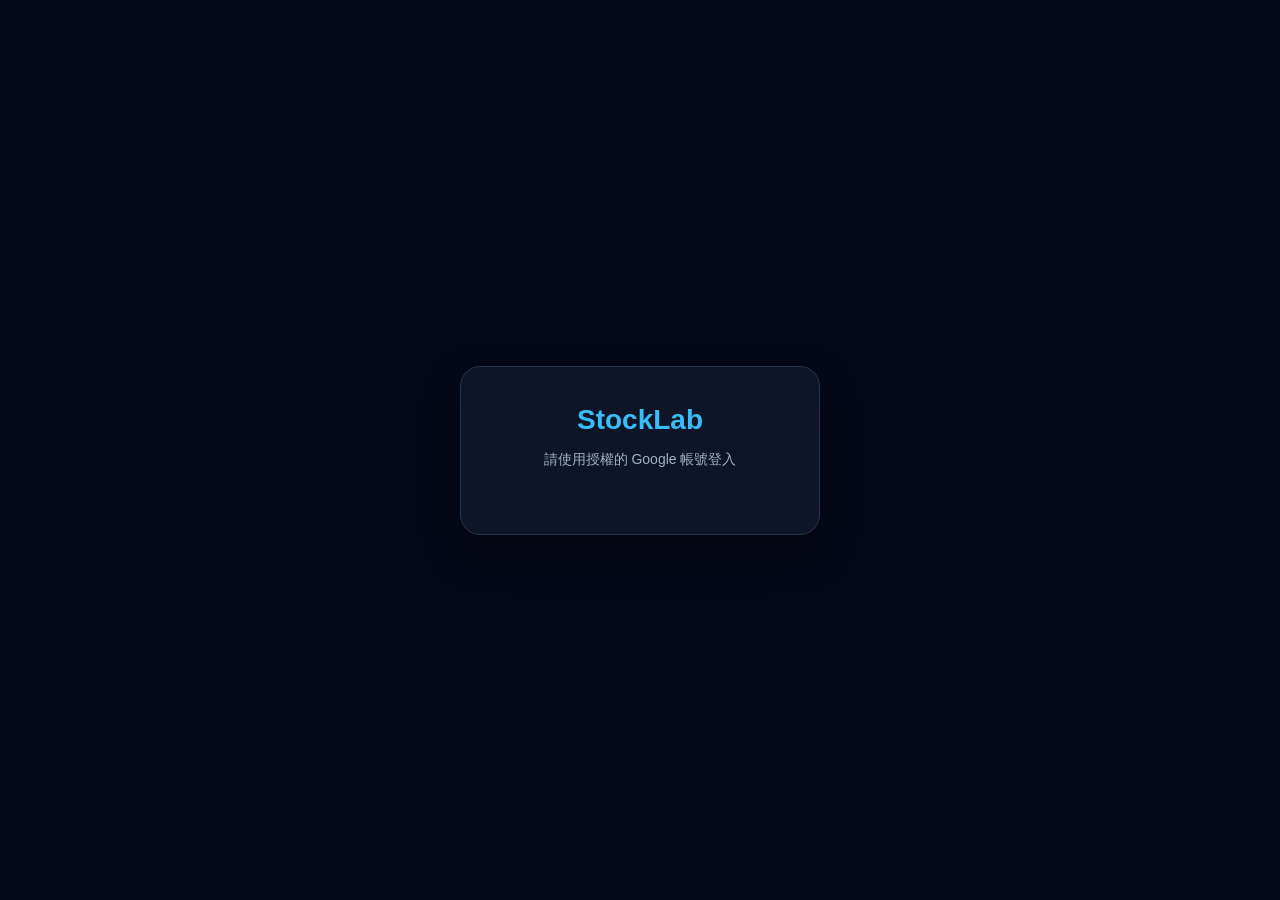
==== commit 42519918: "style: unify dashboard surfaces and action hierarchy" ====
--- a/index.html
+++ b/index.html
@@ -13,8 +13,8 @@
   <link rel="icon" href="icons/favicon.svg" type="image/svg+xml" />
   <link rel="apple-touch-icon" href="icons/apple-touch-icon.png" />
   <link rel="manifest" href="manifest.json" />
-  <link rel="stylesheet" href="css/style.css?v=11.29-mobile2" />
-  <link rel="stylesheet" href="css/mobile.css?v=11.29-mobile2" />
+  <link rel="stylesheet" href="css/style.css?v=11.30" />
+  <link rel="stylesheet" href="css/mobile.css?v=11.30" />
   <script id="gsi-client" src="https://accounts.google.com/gsi/client" async defer></script>
 </head>
 <body>
@@ -45,7 +45,7 @@
         <button class="nav-btn" data-page="admin" id="navAdmin" hidden>帳號管理</button>
         <button class="nav-btn mobile-more-btn" id="btnMobileMore" type="button">更多</button>
       </nav>
-      <button type="button" class="sidebar-logout-btn" data-action="logout">登出</button>
+      <button type="button" class="sidebar-logout-btn btn-quiet" data-action="logout">登出</button>
     </aside>
 
     <main class="main">
@@ -56,10 +56,10 @@
           <div id="dashboardUpdateStatus" class="update-status">讀取更新狀態...</div>
         </div>
         <div class="top-actions">
-          <button id="btnUpdateDaily">更新盤後資料</button>
-          <button id="btnRunDerived" title="把技術指標與所有衍生快取排入背景分階段重算，完成後首頁自動更新（避免單次請求撞後端 6 分鐘上限）">重算指標</button>
-          <button id="btnBackfillHistory">回補歷史資料</button>
-          <button id="btnRefreshVersion">更新版本</button>
+          <button id="btnUpdateDaily" class="btn-secondary">更新盤後資料</button>
+          <button id="btnRunDerived" class="btn-secondary" title="把技術指標與所有衍生快取排入背景分階段重算，完成後首頁自動更新（避免單次請求撞後端 6 分鐘上限）">重算指標</button>
+          <button id="btnBackfillHistory" class="btn-secondary">回補歷史資料</button>
+          <button id="btnRefreshVersion" class="btn-secondary">更新版本</button>
           <button id="btnNotificationCenter" class="notification-button" type="button" aria-label="開啟通知中心">通知 <span id="notificationUnreadCount" class="notification-count" hidden>0</span></button>
           <div class="muted" id="apiStatus">尚未連線</div>
         </div>
@@ -232,8 +232,8 @@
             <div id="screenerMetaStatus" class="muted">正在讀取上市、上櫃及 ETF 資料狀態…</div>
           </div>
           <div class="screener-toolbar-actions">
-            <button id="btnRefreshScreenerDaily" type="button" hidden>更新今日資料</button>
-            <button id="btnBootstrapScreenerData" type="button" hidden>首次建立 80 日資料</button>
+            <button id="btnRefreshScreenerDaily" class="btn-secondary" type="button" hidden>更新今日資料</button>
+            <button id="btnBootstrapScreenerData" class="btn-secondary" type="button" hidden>首次建立 80 日資料</button>
           </div>
         </div>
 
@@ -246,7 +246,7 @@
           </div>
           <div id="screenerConditionBar" class="screener-condition-bar"></div>
           <div class="screener-run-bar">
-            <button id="btnStartScreener" type="button">開始選股</button>
+            <button id="btnStartScreener" class="btn-primary" type="button">開始選股</button>
           </div>
         </div>
 
@@ -287,7 +287,7 @@
             <h2>我的庫存</h2>
             <div id="portfolioStatus" class="muted">讀取最新庫存...</div>
           </div>
-          <button id="openQuickTradeBtn" type="button" data-action="open-trade-modal">＋ 快速買賣</button>
+          <button id="openQuickTradeBtn" class="btn-primary" type="button" data-action="open-trade-modal">＋ 快速買賣</button>
         </div>
 
         <div id="portfolioSummary" class="portfolio-summary-grid"></div>
@@ -297,7 +297,7 @@
             <div>
               <h2>持有部位</h2>
             </div>
-            <button id="btnRefreshPortfolio" type="button">重新計算</button>
+            <button id="btnRefreshPortfolio" class="btn-secondary" type="button">重新計算</button>
           </div>
           <div class="table-wrap">
             <table>
@@ -341,8 +341,8 @@
             <div><h2 id="analysisTitle">線圖分析</h2></div>
             <div class="inline-form">
               <input id="analysisSymbol" type="text" inputmode="numeric" aria-label="股票代號" placeholder="輸入股票代號，例如 006208" />
-              <button id="btnLoadAnalysis">查詢</button>
-              <button id="btnRefreshAnalysis" type="button">重新整理</button>
+              <button id="btnLoadAnalysis" class="btn-primary">查詢</button>
+              <button id="btnRefreshAnalysis" class="btn-secondary" type="button">重新整理</button>
             </div>
           </div>
         </div>
@@ -511,10 +511,10 @@
 
   <div id="toastRegion" class="toast-region" role="status" aria-live="polite"></div>
 
-  <script defer src="js/config.js?v=11.29"></script>
-  <script defer src="js/api.js?v=11.29"></script>
-  <script defer src="js/indicator-explain.js?v=11.29"></script>
-  <script defer src="js/app.js?v=11.29-mobile2"></script>
-  <script defer src="js/mobile-ui.js?v=11.29-mobile2"></script>
+  <script defer src="js/config.js?v=11.30"></script>
+  <script defer src="js/api.js?v=11.30"></script>
+  <script defer src="js/indicator-explain.js?v=11.30"></script>
+  <script defer src="js/app.js?v=11.30"></script>
+  <script defer src="js/mobile-ui.js?v=11.30"></script>
 </body>
 </html>
--- a/css/style.css
+++ b/css/style.css
@@ -1,15 +1,17 @@
 :root {
-  --bg: #050816;
-  --panel: #0f172a;
-  --panel2: #111827;
-  --border: #1f2937;
-  --text: #e5e7eb;
-  --muted: #94a3b8;
+  --bg: #070d18;
+  --panel: #0e192b;
+  --panel2: #16243a;
+  --border: #24344b;
+  --text: #edf3fc;
+  --muted: #a0b0c6;
   --blue: #38bdf8;
   --green: #22c55e;
   --red: #ef4444;
   --yellow: #eab308;
   --purple: #a78bfa;
+  --surface-raised: #122038;
+  --radius-panel: 14px;
 }
 
 * {
@@ -3103,3 +3105,72 @@
     padding: 4px 2px;
   }
 }
+
+/* StockLab visual polish: presentation roles only; trading colours and events stay authoritative. */
+.dashboard-card-value.up { color: var(--red); }
+.dashboard-card-value.down { color: var(--green); }
+.dashboard-card-value.warn { color: var(--yellow); }
+.dashboard-card-value.metric-alert { color: var(--red); }
+.btn-primary {
+  background: #0879b8;
+  color: #f2faff;
+  border-color: #28a8e8;
+  font-weight: 600;
+}
+.btn-primary:hover:not(:disabled) { background: #0988ca; }
+.btn-secondary {
+  background: var(--surface-raised);
+  color: #c5d6ec;
+  border-color: var(--border);
+}
+.btn-secondary:hover:not(:disabled) { background: #1a2c46; border-color: #39516e; }
+.btn-quiet { background: transparent; color: var(--muted); border-color: var(--border); }
+.btn-quiet:hover:not(:disabled) { background: var(--panel2); color: var(--text); }
+.btn-primary:disabled, .btn-secondary:disabled { opacity: .55; cursor: not-allowed; }
+.btn-primary:focus-visible, .btn-secondary:focus-visible, .btn-quiet:focus-visible {
+  outline: 2px solid var(--blue);
+  outline-offset: 3px;
+}
+
+@media (min-width: 651px) {
+  body { font-size: 14px; line-height: 1.5; }
+  .sidebar { background: #0b1526; }
+  .card, .panel, .dashboard-metric-card { border-radius: var(--radius-panel); }
+  .card, .panel {
+    background: linear-gradient(135deg, var(--surface-raised), var(--panel) 70%);
+    border-color: var(--border);
+    box-shadow: 0 8px 24px rgba(0, 0, 0, .16);
+  }
+  .v11-card, .metric { border-radius: 10px; background: rgba(7, 13, 24, .5); }
+  #pageTitle { font-size: 28px; line-height: 1.25; letter-spacing: .02em; }
+  #pageSubtitle { margin-top: 5px; font-size: 13px; }
+  .panel h2, .candidate-toolbar h2, .portfolio-page-header h2 { font-size: 20px; }
+  .topbar { align-items: flex-start; gap: 24px; }
+  .top-actions { gap: 8px; padding-top: 3px; }
+  .top-actions > button { border-radius: 9px; font-size: 13px; }
+  #apiStatus { font-size: 12px; }
+  input, select { background: #0a1322; border-radius: 9px; }
+  .card-title { font-size: 13px; letter-spacing: .015em; }
+  .card-value, .dashboard-card-value { font-variant-numeric: tabular-nums; }
+  .dashboard-metric-card { min-height: 150px; padding: 20px; }
+  .dashboard-card-value { font-size: 28px; line-height: 1.2; }
+  .dashboard-card-meta, .dashboard-card-detail { font-size: 13px; line-height: 1.6; }
+  .dashboard-metric-card.metric-primary {
+    border-color: #284b69;
+    background: linear-gradient(135deg, #132d46, var(--panel) 80%);
+  }
+  .dashboard-metric-card.metric-risk { border-left: 3px solid rgba(234, 179, 8, .6); }
+  .dashboard-metric-card.is-action:hover { background: #172a41; }
+  .market-narrative { background: linear-gradient(110deg, #102841, var(--panel)); border-radius: var(--radius-panel); }
+  #candidateSummary .metric-date { font-size: 17px; line-height: 1.5; overflow-wrap: anywhere; }
+  #portfolioSummary > .card:first-child { border-color: #284b69; }
+  #portfolioSummary > .card:first-child .card-value { font-size: 30px; }
+  #marketSummaryCards > .card:nth-child(-n+2) { border-color: #284b69; }
+  .analysis-chart-panel { border-color: #284b69; }
+  .analysis-chart-panel .chart-wrap { border-radius: 10px; background: linear-gradient(180deg, #091728, #0d1c30); }
+  #indicatorCards { margin-top: 16px; }
+  #indicatorCards .metric { padding: 16px; }
+  #indicatorCards .num { font-variant-numeric: tabular-nums; }
+  .portfolio-row-actions button { background: transparent; border-color: var(--border); font-size: 13px; }
+  .portfolio-row-actions button:hover { background: var(--panel2); border-color: #39516e; }
+}
